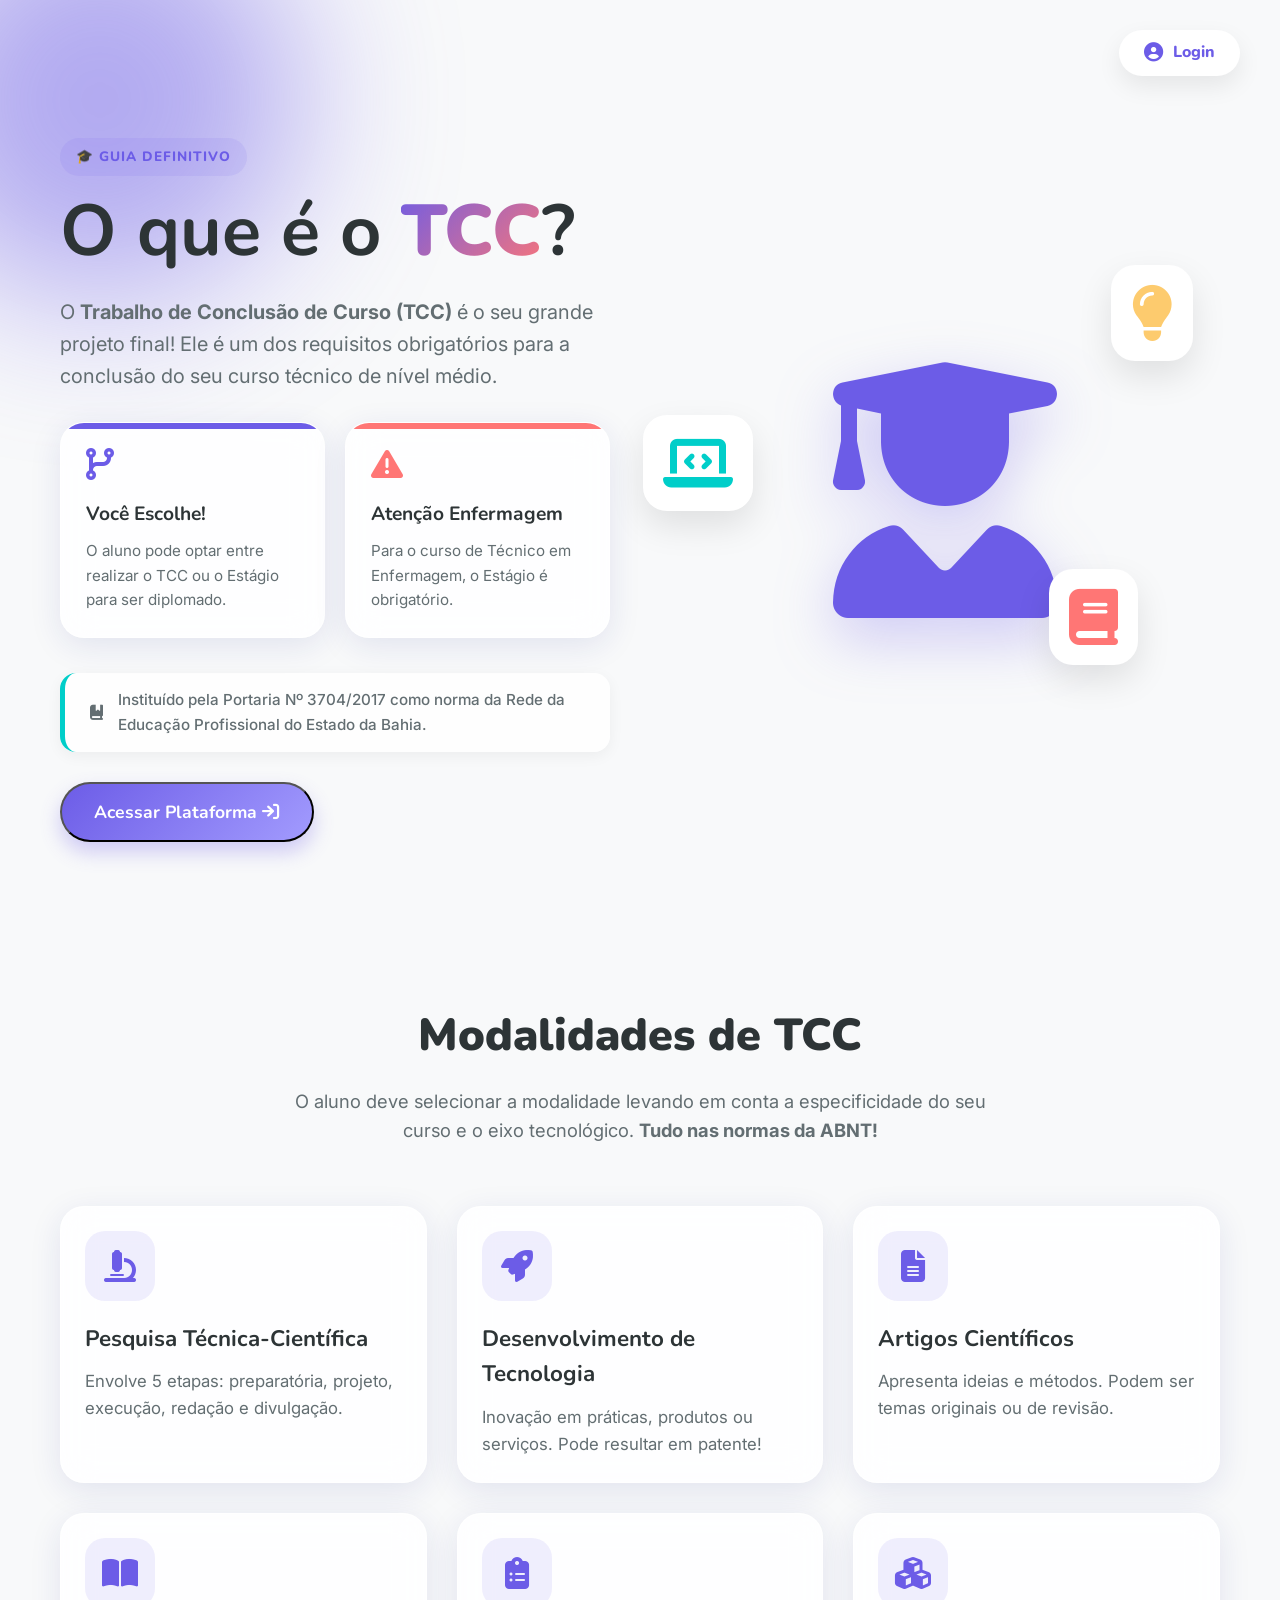
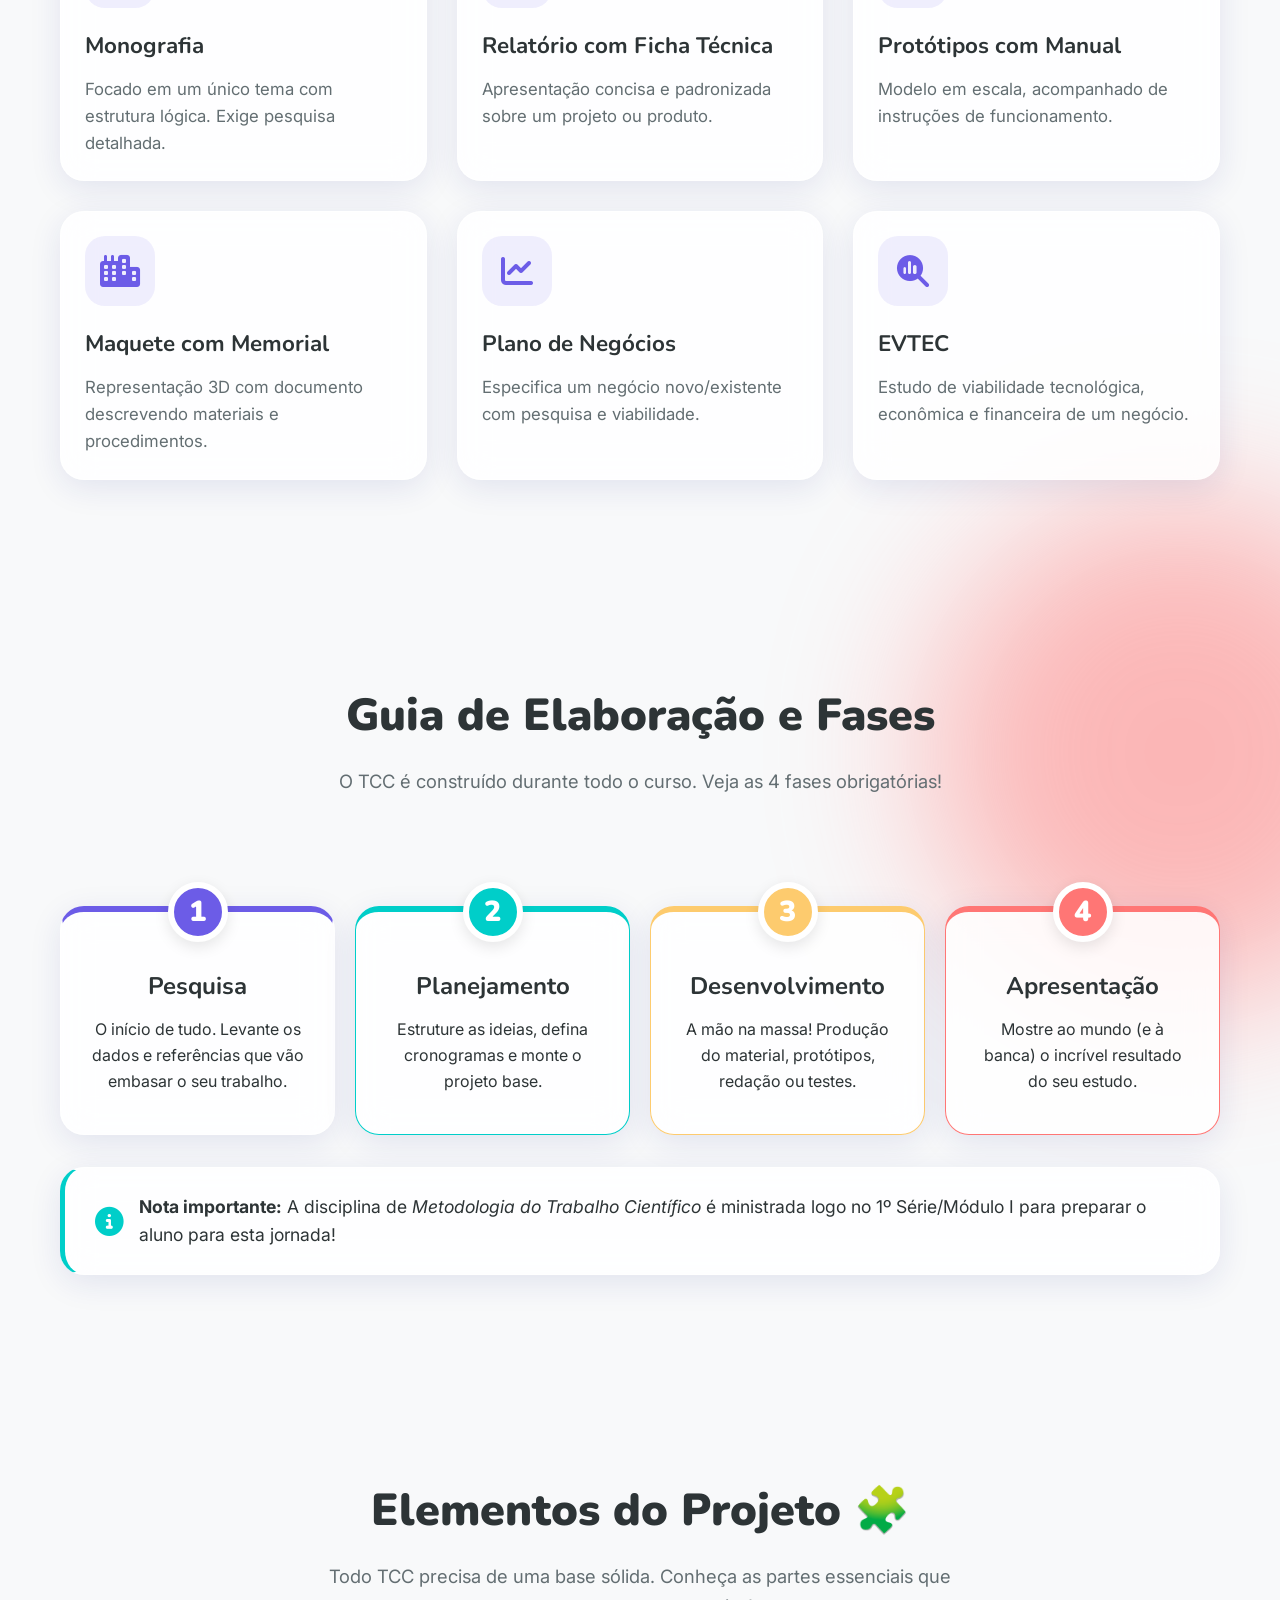
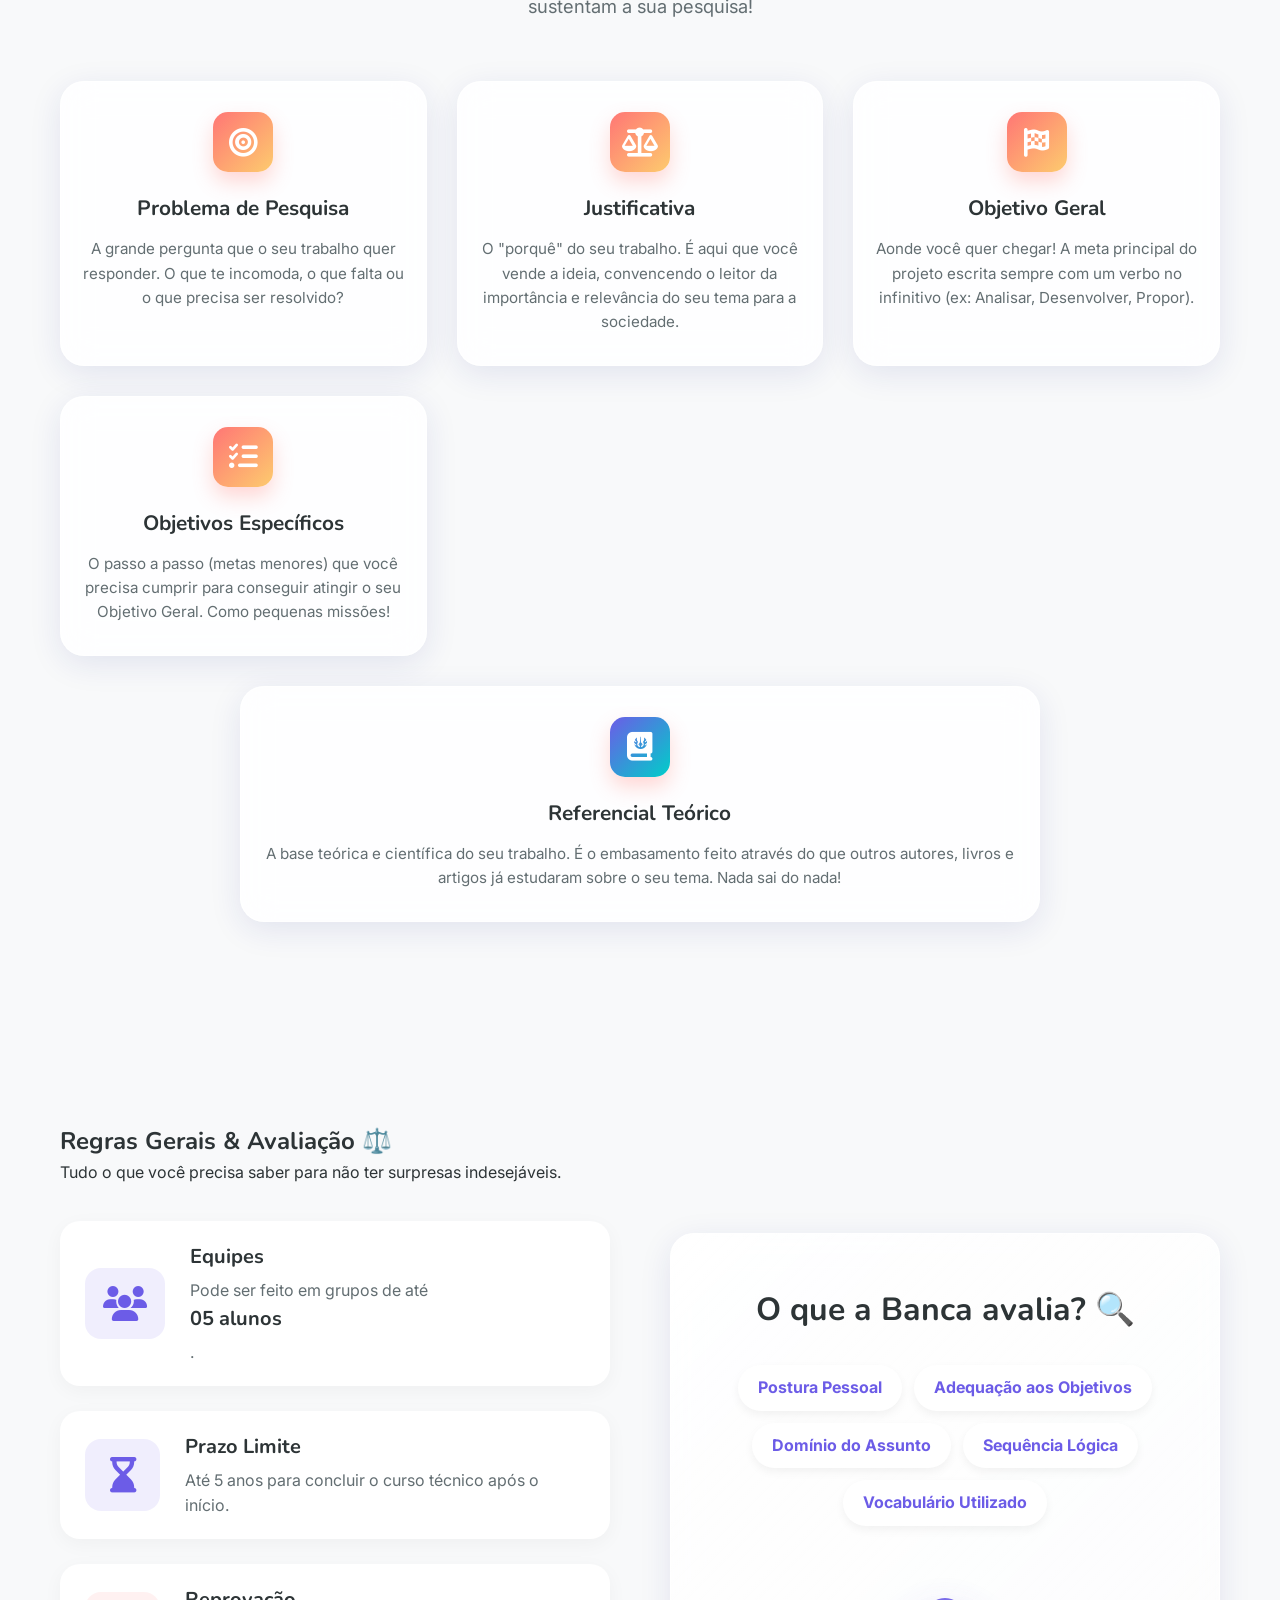
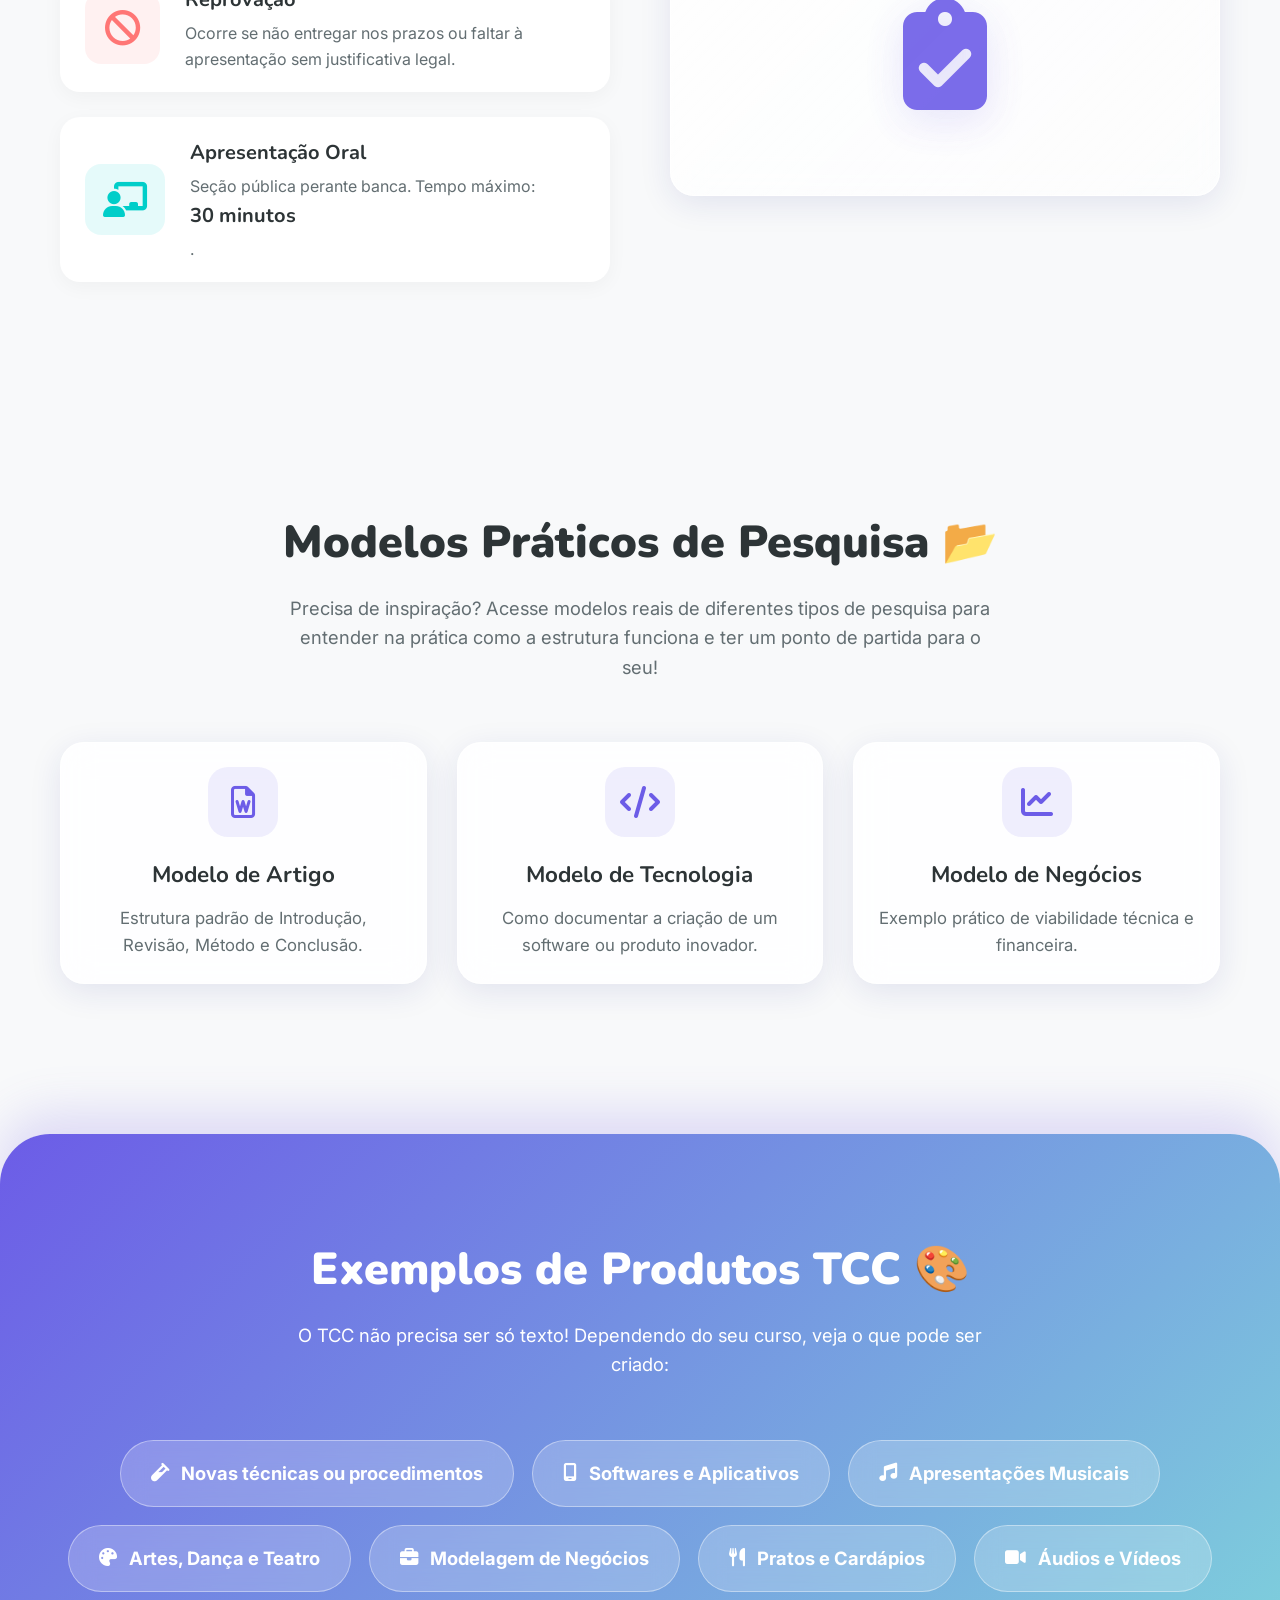
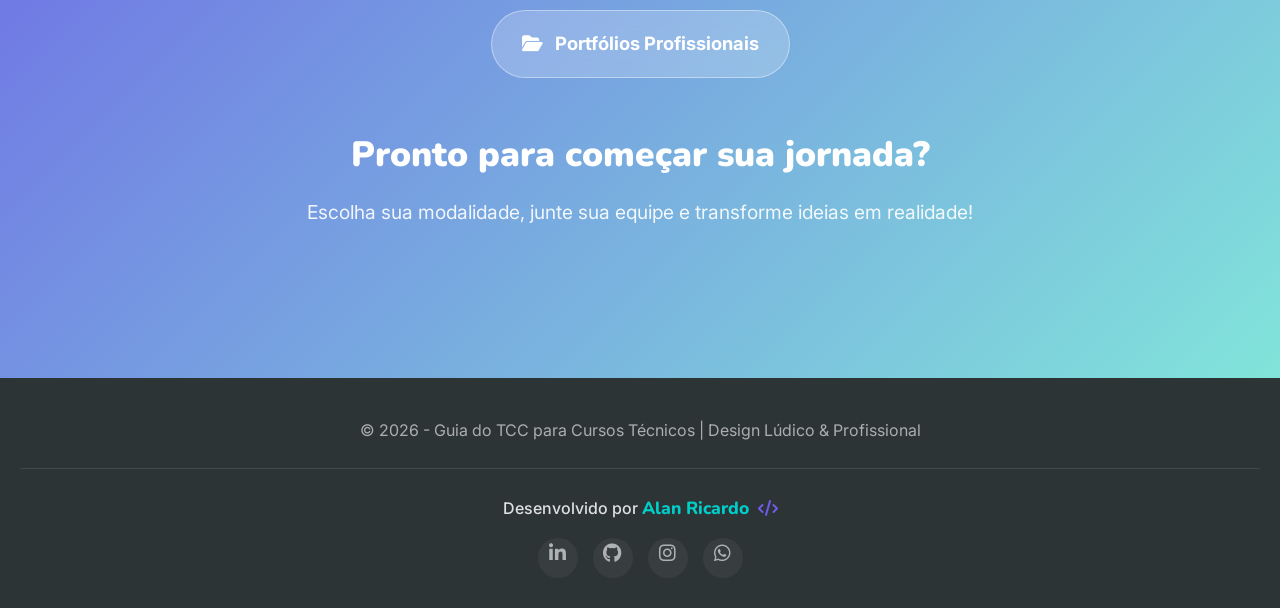
==== index.html @ 50635c17 "Add files via upload" ====
<!DOCTYPE html>
<html lang="pt-BR">

<head>
    <meta charset="UTF-8">
    <meta name="viewport" content="width=device-width, initial-scale=1.0">
    <title>Desvendando o TCC | Guia Interativo</title>
    <meta name="description"
        content="Um guia passo a passo, lúdico e profissional, para entender o que é o TCC, suas modalidades e regras.">
    <!-- Google Fonts -->
    <link
        href="https://fonts.googleapis.com/css2?family=Nunito:wght@400;600;700;900&family=Inter:wght@400;500;600&display=swap"
        rel="stylesheet">
    <!-- FontAwesome -->
    <link rel="stylesheet" href="https://cdnjs.cloudflare.com/ajax/libs/font-awesome/6.4.0/css/all.min.css">
    <!-- Custom CSS -->
    <link rel="stylesheet" href="styles.css">
</head>

<body>
    <!-- Login Badge -->
    <div class="login-badge btn-open-auth" title="Entrar na Plataforma">
        <i class="fa-solid fa-user-circle"></i>
        <span>Login</span>
    </div>

    <!-- Background Animated Shapes -->
    <div class="bg-shape shape-1"></div>
    <div class="bg-shape shape-2"></div>
    <div class="bg-shape shape-3"></div>

    <header class="hero">
        <div class="container hero-content">
            <div class="hero-text">
                <span class="badge">🎓 Guia Definitivo</span>
                <h1>O que é o <span class="highlight">TCC</span>?</h1>
                <p>O <strong>Trabalho de Conclusão de Curso (TCC)</strong> é o seu grande projeto final! Ele é um dos
                    requisitos obrigatórios para a conclusão do seu curso técnico de nível médio.</p>
                <div class="hero-cards">
                    <div class="info-card glass">
                        <i class="fa-solid fa-code-branch icon-primary"></i>
                        <h3>Você Escolhe!</h3>
                        <p>O aluno pode optar entre realizar o TCC ou o Estágio para ser diplomado.</p>
                    </div>
                    <div class="info-card glass alert">
                        <i class="fa-solid fa-triangle-exclamation icon-warning"></i>
                        <h3>Atenção Enfermagem</h3>
                        <p>Para o curso de Técnico em Enfermagem, o Estágio é obrigatório.</p>
                    </div>
                </div>
                <p class="law-text"><i class="fa-solid fa-book-bookmark"></i> Instituído pela Portaria Nº 3704/2017 como
                    norma da Rede da Educação Profissional do Estado da Bahia.</p>
                <button id="btnOpenAuth" class="btn btn-primary btn-open-auth">Acessar Plataforma <i
                        class="fa-solid fa-arrow-right-to-bracket"></i></button>
            </div>
            <div class="hero-image">
                <div class="floating-illustration">
                    <i class="fa-solid fa-user-graduate main-icon"></i>
                    <i class="fa-solid fa-lightbulb float-icon float-1"></i>
                    <i class="fa-solid fa-book float-icon float-2"></i>
                    <i class="fa-solid fa-laptop-code float-icon float-3"></i>
                </div>
            </div>
        </div>
    </header>

    <section id="modalidades" class="section">
        <div class="container">
            <div class="section-header text-center">
                <h2>Modalidades de TCC</h2>
                <p>O aluno deve selecionar a modalidade levando em conta a especificidade do seu curso e o eixo
                    tecnológico. <strong>Tudo nas normas da ABNT!</strong></p>
            </div>

            <div class="grid cards-grid">
                <!-- Card 1 -->
                <a href="projeto.html#pesquisa" class="card glass interactive no-decoration">
                    <div class="card-icon"><i class="fa-solid fa-microscope"></i></div>
                    <h3>Pesquisa Técnica-Científica</h3>
                    <p>Envolve 5 etapas: preparatória, projeto, execução, redação e divulgação.</p>
                </a>
                <!-- Card 2 -->
                <a href="projeto.html#tecnologia" class="card glass interactive no-decoration">
                    <div class="card-icon"><i class="fa-solid fa-rocket"></i></div>
                    <h3>Desenvolvimento de Tecnologia</h3>
                    <p>Inovação em práticas, produtos ou serviços. Pode resultar em patente!</p>
                </a>
                <!-- Card 3 -->
                <a href="projeto.html#artigo" class="card glass interactive no-decoration">
                    <div class="card-icon"><i class="fa-solid fa-file-lines"></i></div>
                    <h3>Artigos Científicos</h3>
                    <p>Apresenta ideias e métodos. Podem ser temas originais ou de revisão.</p>
                </a>
                <!-- Card 4 -->
                <a href="projeto.html#monografia" class="card glass interactive no-decoration">
                    <div class="card-icon"><i class="fa-solid fa-book-open"></i></div>
                    <h3>Monografia</h3>
                    <p>Focado em um único tema com estrutura lógica. Exige pesquisa detalhada.</p>
                </a>
                <!-- Card 5 -->
                <a href="projeto.html#relatorio" class="card glass interactive no-decoration">
                    <div class="card-icon"><i class="fa-solid fa-clipboard-list"></i></div>
                    <h3>Relatório com Ficha Técnica</h3>
                    <p>Apresentação concisa e padronizada sobre um projeto ou produto.</p>
                </a>
                <!-- Card 6 -->
                <a href="projeto.html#prototipo" class="card glass interactive no-decoration">
                    <div class="card-icon"><i class="fa-solid fa-cubes"></i></div>
                    <h3>Protótipos com Manual</h3>
                    <p>Modelo em escala, acompanhado de instruções de funcionamento.</p>
                </a>
                <!-- Card 7 -->
                <a href="projeto.html#maquete" class="card glass interactive no-decoration">
                    <div class="card-icon"><i class="fa-solid fa-city"></i></div>
                    <h3>Maquete com Memorial</h3>
                    <p>Representação 3D com documento descrevendo materiais e procedimentos.</p>
                </a>
                <!-- Card 8 -->
                <a href="projeto.html#negocios" class="card glass interactive no-decoration">
                    <div class="card-icon"><i class="fa-solid fa-chart-line"></i></div>
                    <h3>Plano de Negócios</h3>
                    <p>Especifica um negócio novo/existente com pesquisa e viabilidade.</p>
                </a>
                <!-- Card 9 -->
                <a href="projeto.html#evtec" class="card glass interactive no-decoration">
                    <div class="card-icon"><i class="fa-solid fa-magnifying-glass-chart"></i></div>
                    <h3>EVTEC</h3>
                    <p>Estudo de viabilidade tecnológica, econômica e financeira de um negócio.</p>
                </a>
            </div>
        </div>
    </section>

    <section id="fases" class="section bg-light">
        <div class="container">
            <div class="section-header text-center">
                <h2>Guia de Elaboração e Fases</h2>
                <p>O TCC é construído durante todo o curso. Veja as 4 fases obrigatórias!</p>
            </div>

            <div class="timeline">
                <div class="timeline-item glass" style="--delay: 1">
                    <div class="step-number">1</div>
                    <div class="step-content">
                        <h3>Pesquisa</h3>
                        <p>O início de tudo. Levante os dados e referências que vão embasar o seu trabalho.</p>
                    </div>
                </div>
                <div class="timeline-item glass" style="--delay: 2">
                    <div class="step-number">2</div>
                    <div class="step-content">
                        <h3>Planejamento</h3>
                        <p>Estruture as ideias, defina cronogramas e monte o projeto base.</p>
                    </div>
                </div>
                <div class="timeline-item glass" style="--delay: 3">
                    <div class="step-number">3</div>
                    <div class="step-content">
                        <h3>Desenvolvimento</h3>
                        <p>A mão na massa! Produção do material, protótipos, redação ou testes.</p>
                    </div>
                </div>
                <div class="timeline-item glass" style="--delay: 4">
                    <div class="step-number">4</div>
                    <div class="step-content">
                        <h3>Apresentação</h3>
                        <p>Mostre ao mundo (e à banca) o incrível resultado do seu estudo.</p>
                    </div>
                </div>
            </div>

            <div class="note-box glass mt-4">
                <i class="fa-solid fa-info-circle icon-info"></i>
                <p><strong>Nota importante:</strong> A disciplina de <em>Metodologia do Trabalho Científico</em> é
                    ministrada logo no 1º Série/Módulo I para preparar o aluno para esta jornada!</p>
            </div>
        </div>
    </section>

    <section id="elementos" class="section">
        <div class="container">
            <div class="section-header text-center">
                <h2>Elementos do Projeto 🧩</h2>
                <p>Todo TCC precisa de uma base sólida. Conheça as partes essenciais que sustentam a sua pesquisa!</p>
            </div>

            <div class="elementos-grid">
                <a href="projeto.html#problema" class="elemento-card glass interactive no-decoration">
                    <div class="elemento-icon"><i class="fa-solid fa-bullseye"></i></div>
                    <h3>Problema de Pesquisa</h3>
                    <p>A grande pergunta que o seu trabalho quer responder. O que te incomoda, o que falta ou o que
                        precisa ser resolvido?</p>
                </a>
                <a href="projeto.html#justificativa" class="elemento-card glass interactive no-decoration">
                    <div class="elemento-icon"><i class="fa-solid fa-balance-scale"></i></div>
                    <h3>Justificativa</h3>
                    <p>O "porquê" do seu trabalho. É aqui que você vende a ideia, convencendo o leitor da
                        importância e relevância do seu tema para a sociedade.</p>
                </a>
                <a href="projeto.html#objetivo-geral" class="elemento-card glass interactive no-decoration">
                    <div class="elemento-icon"><i class="fa-solid fa-flag-checkered"></i></div>
                    <h3>Objetivo Geral</h3>
                    <p>Aonde você quer chegar! A meta principal do projeto escrita sempre com um verbo no infinitivo
                        (ex: Analisar, Desenvolver, Propor).</p>
                </a>
                <a href="projeto.html#objetivo-especifico" class="elemento-card glass interactive no-decoration">
                    <div class="elemento-icon"><i class="fa-solid fa-list-check"></i></div>
                    <h3>Objetivos Específicos</h3>
                    <p>O passo a passo (metas menores) que você precisa cumprir para conseguir atingir o seu Objetivo
                        Geral. Como pequenas missões!</p>
                </a>
                <a href="projeto.html#referencial" class="elemento-card glass interactive no-decoration"
                    style="grid-column: 1 / -1; max-width: 800px; margin: 0 auto; width: 100%;">
                    <div class="elemento-icon"
                        style="background: linear-gradient(135deg, var(--primary), var(--tertiary));"><i
                            class="fa-solid fa-book-journal-whills"></i></div>
                    <h3>Referencial Teórico</h3>
                    <p>A base teórica e científica do seu trabalho. É o embasamento feito através do que outros
                        autores, livros e artigos já estudaram sobre o seu tema. Nada sai do nada!</p>
                </a>
            </div>
        </div>
    </section>

    <section id="regras" class="section">
        <div class="container">
            <div class="grid rules-layout">
                <div class="rules-text">
                    <h2>Regras Gerais &amp; Avaliação ⚖️</h2>
                    <p>Tudo o que você precisa saber para não ter surpresas indesejáveis.</p>

                    <ul class="fancy-list">
                        <li>
                            <i class="fa-solid fa-users"></i>
                            <div>
                                <strong>Equipes</strong>
                                <p>Pode ser feito em grupos de até <strong>05 alunos</strong>.</p>
                            </div>
                        </li>
                        <li>
                            <i class="fa-solid fa-hourglass-end"></i>
                            <div>
                                <strong>Prazo Limite</strong>
                                <p>Até 5 anos para concluir o curso técnico após o início.</p>
                            </div>
                        </li>
                        <li>
                            <i class="fa-solid fa-ban text-danger"></i>
                            <div>
                                <strong>Reprovação</strong>
                                <p>Ocorre se não entregar nos prazos ou faltar à apresentação sem justificativa legal.
                                </p>
                            </div>
                        </li>
                        <li>
                            <i class="fa-solid fa-chalkboard-user text-success"></i>
                            <div>
                                <strong>Apresentação Oral</strong>
                                <p>Seção pública perante banca. Tempo máximo: <strong>30 minutos</strong>.</p>
                            </div>
                        </li>
                    </ul>
                </div>

                <div class="banca-box glass">
                    <h3>O que a Banca avalia? 🔍</h3>
                    <div class="criteria-tags">
                        <span class="tag">Postura Pessoal</span>
                        <span class="tag">Adequação aos Objetivos</span>
                        <span class="tag">Domínio do Assunto</span>
                        <span class="tag">Sequência Lógica</span>
                        <span class="tag">Vocabulário Utilizado</span>
                    </div>
                    <div class="banca-illustration">
                        <i class="fa-solid fa-clipboard-check"></i>
                    </div>
                </div>
            </div>
        </div>
    </section>

    <section id="modelos" class="section bg-light">
        <div class="container">
            <div class="section-header text-center">
                <h2>Modelos Práticos de Pesquisa 📂</h2>
                <p>Precisa de inspiração? Acesse modelos reais de diferentes tipos de pesquisa para entender na
                    prática como a estrutura funciona e ter um ponto de partida para o seu!</p>
            </div>

            <div class="grid cards-grid" style="grid-template-columns: repeat(auto-fit, minmax(250px, 1fr));">
                <a href="projeto.html#modelo-artigo" class="card glass interactive no-decoration text-center">
                    <div class="card-icon" style="margin: 0 auto 20px;"><i class="fa-regular fa-file-word"></i></div>
                    <h3>Modelo de Artigo</h3>
                    <p>Estrutura padrão de Introdução, Revisão, Método e Conclusão.</p>
                </a>
                <a href="projeto.html#modelo-tecnologia" class="card glass interactive no-decoration text-center">
                    <div class="card-icon" style="margin: 0 auto 20px;"><i class="fa-solid fa-code"></i></div>
                    <h3>Modelo de Tecnologia</h3>
                    <p>Como documentar a criação de um software ou produto inovador.</p>
                </a>
                <a href="projeto.html#modelo-negocios" class="card glass interactive no-decoration text-center">
                    <div class="card-icon" style="margin: 0 auto 20px;"><i class="fa-solid fa-chart-line"></i></div>
                    <h3>Modelo de Negócios</h3>
                    <p>Exemplo prático de viabilidade técnica e financeira.</p>
                </a>
            </div>
        </div>
    </section>

    <section id="exemplos" class="section examples-section">
        <div class="container text-center">
            <div class="section-header">
                <h2>Exemplos de Produtos TCC 🎨</h2>
                <p>O TCC não precisa ser só texto! Dependendo do seu curso, veja o que pode ser criado:</p>
            </div>

            <div class="examples-carousel">
                <div class="example-pill"><i class="fa-solid fa-vial"></i> Novas técnicas ou procedimentos</div>
                <div class="example-pill"><i class="fa-solid fa-mobile-screen"></i> Softwares e Aplicativos</div>
                <div class="example-pill"><i class="fa-solid fa-music"></i> Apresentações Musicais</div>
                <div class="example-pill"><i class="fa-solid fa-palette"></i> Artes, Dança e Teatro</div>
                <div class="example-pill"><i class="fa-solid fa-briefcase"></i> Modelagem de Negócios</div>
                <div class="example-pill"><i class="fa-solid fa-utensils"></i> Pratos e Cardápios</div>
                <div class="example-pill"><i class="fa-solid fa-video"></i> Áudios e Vídeos</div>
                <div class="example-pill"><i class="fa-solid fa-folder-open"></i> Portfólios Profissionais</div>
            </div>

            <div class="cta-bottom mt-5">
                <h3>Pronto para começar sua jornada?</h3>
                <p>Escolha sua modalidade, junte sua equipe e transforme ideias em realidade!</p>
            </div>
        </div>
    </section>

    <footer>
        <p>&copy; 2026 - Guia do TCC para Cursos Técnicos | Design Lúdico &amp; Profissional</p>
        <div class="developer-info">
            <p>Desenvolvido por <span class="dev-name">Alan Ricardo</span> <i class="fa-solid fa-code"
                    style="color: var(--primary); margin-left: 5px;"></i></p>
            <div class="social-links">
                <a href="#" class="social-icon no-decoration" target="_blank" title="LinkedIn"><i
                        class="fa-brands fa-linkedin-in"></i></a>
                <a href="#" class="social-icon no-decoration" target="_blank" title="GitHub"><i
                        class="fa-brands fa-github"></i></a>
                <a href="#" class="social-icon no-decoration" target="_blank" title="Instagram"><i
                        class="fa-brands fa-instagram"></i></a>
                <a href="#" class="social-icon no-decoration" target="_blank" title="WhatsApp"><i
                        class="fa-brands fa-whatsapp"></i></a>
            </div>
        </div>
    </footer>

    <!-- Auth Modal Overlay -->
    <div id="authModal" class="modal-overlay">
        <div class="modal-content glass">
            <span class="close-modal" id="closeAuthModal">&times;</span>
            <div class="modal-header">
                <h2 id="modalTitle">Entrar na Plataforma</h2>
                <p id="modalSubtitle">Faça login para acessar suas turmas e equipes.</p>
            </div>

            <form id="authForm" class="auth-form">
                <div class="input-group" id="nameGroup" style="display: none;">
                    <i class="fa-solid fa-user"></i>
                    <input type="text" id="nameInput" placeholder="Seu Nome Completo">
                </div>
                <div class="input-group">
                    <i class="fa-solid fa-envelope"></i>
                    <input type="email" id="emailInput" placeholder="Seu E-mail" required>
                </div>
                <div class="input-group">
                    <i class="fa-solid fa-lock"></i>
                    <input type="password" id="passwordInput" placeholder="Sua Senha" required>
                </div>

                <div class="input-group" id="roleGroup" style="display: none;">
                    <i class="fa-solid fa-id-badge"></i>
                    <select id="roleInput">
                        <option value="aluno" selected>Sou Aluno</option>
                        <option value="professor">Sou Professor</option>
                    </select>
                </div>
                <!-- Master code (only visible when Professor selected) -->
                <div class="input-group" id="masterCodeGroup" style="display: none;">
                    <i class="fa-solid fa-key"></i>
                    <input type="password" id="masterCodeInput" placeholder="Código de Professor" autocomplete="off">
                </div>

                <button type="submit" id="mainAuthBtn" class="btn btn-primary w-100 mt-4">Entrar</button>

                <div style="text-align: center; margin: 15px 0; color: var(--text-light); font-size: 0.9rem;">OU</div>

                <button type="button" id="btnGoogleAuth" class="btn w-100"
                    style="background: white; color: #333; border: 1px solid #ccc; display: flex; align-items: center; justify-content: center; gap: 10px;">
                    <img src="https://upload.wikimedia.org/wikipedia/commons/c/c1/Google_%22G%22_logo.svg" alt="Google"
                        style="width: 20px;">
                    <span id="googleBtnText">Entrar com Google</span>
                </button>

                <p class="mt-4 text-center auth-switch">
                    <span id="switchText">Ainda não tem conta?</span>
                    <a href="#" id="authSwitchBtn">Criar nova conta</a>
                </p>
                <div id="authErrorMsg" class="error-msg" style="display: none;">Erro ao autenticar.</div>
            </form>
        </div>
    </div>

    <!-- Google Role Modal (for new Google users) -->
    <div id="googleRoleModal" style="
        display:none; position:fixed; inset:0; z-index:10000;
        background:rgba(0,0,0,0.6); backdrop-filter:blur(6px);
        align-items:center; justify-content:center;">
        <div class="modal-content glass" style="max-width:420px; width:90%; padding:35px; text-align:center;">
            <h2 style="margin-bottom:8px;">Bem-vindo! 🎓</h2>
            <p style="color:var(--text-light); margin-bottom:25px;">Qual é o seu papel na plataforma?</p>

            <div style="display:flex; gap:15px; margin-bottom:20px;">
                <button id="gRoleAluno" class="btn btn-primary" style="flex:1; padding:18px; font-size:1rem;">
                    <i class="fa-solid fa-user-graduate"
                        style="display:block; font-size:1.8rem; margin-bottom:8px;"></i>Sou Aluno
                </button>
                <button id="gRoleProf" class="btn"
                    style="flex:1; padding:18px; font-size:1rem; background:var(--tertiary); color:white;">
                    <i class="fa-solid fa-chalkboard-user"
                        style="display:block; font-size:1.8rem; margin-bottom:8px;"></i>Sou Professor
                </button>
            </div>

            <div id="gPendingNote"
                style="display:none; background:#fff8e1; border-radius:12px; padding:12px 15px; margin-bottom:15px; font-size:0.85rem; color:#7c5e0e; text-align:left;">
                <i class="fa-solid fa-clock"></i> Sua conta será criada com status <strong>Pendente</strong>.
                Após o cadastro, aguarde o administrador <strong>ativar sua conta</strong> para ter acesso completo.
            </div>

            <button id="gRoleConfirm" class="btn btn-primary w-100" style="display:none;">
                Confirmar e Entrar →
            </button>
            <p id="gRoleError" style="color:var(--secondary); font-size:0.85rem; margin-top:10px; display:none;"></p>
        </div>
    </div>

    <!-- Scripts -->
    <script src="script.js"></script>
    <script type="module">
        import { initializeApp } from "https://www.gstatic.com/firebasejs/10.9.0/firebase-app.js";
        import { getAuth, createUserWithEmailAndPassword, signInWithEmailAndPassword, onAuthStateChanged, GoogleAuthProvider, signInWithRedirect, getRedirectResult } from "https://www.gstatic.com/firebasejs/10.9.0/firebase-auth.js";
        import { getFirestore, doc, setDoc, getDoc } from "https://www.gstatic.com/firebasejs/10.9.0/firebase-firestore.js";

        const firebaseConfig = {
            apiKey: "AIzaSyAtws25Kse-YsiEGOpxyztCa7a4q305T5I",
            authDomain: "projetotcc-37266.firebaseapp.com",
            projectId: "projetotcc-37266",
            storageBucket: "projetotcc-37266.firebasestorage.app",
            messagingSenderId: "11620412356",
            appId: "1:11620412356:web:aee78b6248dfa3b4e69291"
        };

        const app = initializeApp(firebaseConfig);
        const auth = getAuth(app);
        const db = getFirestore(app);

        // ====== MASTER CODE (change this to your preferred code!) ======
        const MASTER_CODE_PROFESSOR = "TCC2026PROF";

        // Save user profile to Firestore (non-blocking - doesn't delay navigation)
        function saveUserProfile(user, role = "aluno") {
            const docRef = doc(db, "users", user.uid);
            getDoc(docRef).then(snap => {
                if (!snap.exists()) {
                    setDoc(docRef, {
                        uid: user.uid,
                        name: user.displayName || user.email.split('@')[0],
                        email: user.email,
                        role: role,
                        createdAt: new Date().toISOString()
                    }).catch(err => console.warn("Erro ao salvar perfil:", err));
                }
            }).catch(err => console.warn("Erro ao verificar perfil:", err));
        }

        // Handle Google Redirect Result on page load
        let handlingGoogleAuth = false;
        getRedirectResult(auth).then(async (result) => {
            if (!result) return;
            handlingGoogleAuth = true;
            const docSnap = await getDoc(doc(db, "users", result.user.uid)).catch(() => null);
            if (docSnap && docSnap.exists()) {
                window.location.href = 'dashboard.html';
            } else {
                showGoogleRoleModal(result.user);
            }
        }).catch((error) => {
            console.error("Redirect error:", error);
        });

        // Auth State Observer — redirect when logged in
        // Use a flag to avoid double-redirect race conditions
        let redirecting = false;
        onAuthStateChanged(auth, (user) => {
            if (user && !redirecting && !handlingGoogleAuth) {
                // To avoid redirecting mid-modal, check if we're dealing with a brand new google auth user
                getDoc(doc(db, "users", user.uid)).then(docSnap => {
                    if (docSnap.exists() && !handlingGoogleAuth) {
                        redirecting = true;
                        window.location.href = 'dashboard.html';
                    } else if (!docSnap.exists() && !handlingGoogleAuth) {
                        handlingGoogleAuth = true;
                        showGoogleRoleModal(user);
                    }
                }).catch(e => {
                    if (!handlingGoogleAuth) {
                        redirecting = true;
                        window.location.href = 'dashboard.html';
                    }
                });
            }
        });

        function showGoogleRoleModal(googleUser) {
            const modal = document.getElementById('googleRoleModal');
            modal.style.display = 'flex';
            let selectedRole = null;

            document.getElementById('gRoleAluno').addEventListener('click', () => {
                selectedRole = 'aluno';
                document.getElementById('gRoleAluno').style.outline = '3px solid var(--primary)';
                document.getElementById('gRoleProf').style.outline = 'none';
                document.getElementById('gPendingNote').style.display = 'none';
                document.getElementById('gRoleConfirm').style.display = 'block';
            });

            document.getElementById('gRoleProf').addEventListener('click', () => {
                selectedRole = 'professor';
                document.getElementById('gRoleProf').style.outline = '3px solid var(--tertiary)';
                document.getElementById('gRoleAluno').style.outline = 'none';
                document.getElementById('gPendingNote').style.display = 'block';
                document.getElementById('gRoleConfirm').style.display = 'block';
            });

            document.getElementById('gRoleConfirm').addEventListener('click', async () => {
                const errEl = document.getElementById('gRoleError');
                errEl.style.display = 'none';
                if (!selectedRole) {
                    errEl.innerText = 'Selecione seu papel antes de confirmar.';
                    errEl.style.display = 'block';
                    return;
                }
                document.getElementById('gRoleConfirm').innerText = 'Processando...';
                document.getElementById('gRoleConfirm').disabled = true;

                const userData = {
                    uid: googleUser.uid,
                    name: googleUser.displayName || googleUser.email.split('@')[0],
                    email: googleUser.email,
                    role: selectedRole,
                    status: selectedRole === 'professor' ? 'pendente' : 'ativo',
                    createdAt: new Date().toISOString()
                };
                try {
                    await setDoc(doc(db, "users", googleUser.uid), userData);
                    window.location.href = 'dashboard.html';
                } catch (e) {
                    console.error("Erro ao criar user", e);
                    errEl.innerText = 'Erro ao finalizar o cadastro. Tente novamente.';
                    errEl.style.display = 'block';
                    document.getElementById('gRoleConfirm').innerText = 'Confirmar e Entrar →';
                    document.getElementById('gRoleConfirm').disabled = false;
                }
            });
        }

        // === UI Logic ===
        let isLoginMode = true;

        document.querySelectorAll('.btn-open-auth').forEach(btn => {
            btn.addEventListener('click', () => document.getElementById('authModal').classList.add('active'));
        });
        document.getElementById('closeAuthModal').addEventListener('click', () => {
            document.getElementById('authModal').classList.remove('active');
        });

        document.getElementById('authSwitchBtn').addEventListener('click', (e) => {
            e.preventDefault();
            isLoginMode = !isLoginMode;
            document.getElementById('nameGroup').style.display = isLoginMode ? 'none' : 'flex';
            document.getElementById('roleGroup').style.display = isLoginMode ? 'none' : 'flex';
            document.getElementById('masterCodeGroup').style.display = 'none'; // reset
            document.getElementById('modalTitle').innerText = isLoginMode ? 'Entrar na Plataforma' : 'Criar Conta';
            document.getElementById('modalSubtitle').innerText = isLoginMode ? 'Faça login para acessar suas turmas e equipes.' : 'Junte-se à plataforma de gestão de TCC.';
            document.getElementById('mainAuthBtn').innerText = isLoginMode ? 'Entrar' : 'Cadastrar';
            document.getElementById('switchText').innerText = isLoginMode ? 'Ainda não tem conta?' : 'Já possui uma conta?';
            document.getElementById('authSwitchBtn').innerText = isLoginMode ? 'Criar nova conta' : 'Fazer login';
            document.getElementById('googleBtnText').innerText = isLoginMode ? 'Entrar com Google' : 'Cadastrar com Google';
            document.getElementById('authErrorMsg').style.display = 'none';
            if (isLoginMode) {
                document.getElementById('nameInput').removeAttribute('required');
            } else {
                document.getElementById('nameInput').setAttribute('required', 'true');
            }
        });

        // Show/hide master code field based on role selection
        document.getElementById('roleInput').addEventListener('change', function () {
            const masterCodeGroup = document.getElementById('masterCodeGroup');
            masterCodeGroup.style.display = this.value === 'professor' ? 'flex' : 'none';
            if (this.value !== 'professor') {
                document.getElementById('masterCodeInput').value = '';
            }
        });

        // Email/Password Auth
        document.getElementById('authForm').addEventListener('submit', async (e) => {
            e.preventDefault();
            const btn = document.getElementById('mainAuthBtn');
            const errMsg = document.getElementById('authErrorMsg');
            const email = document.getElementById('emailInput').value.trim();
            const password = document.getElementById('passwordInput').value;

            btn.disabled = true;
            btn.innerText = 'Processando...';
            errMsg.style.display = 'none';

            try {
                if (isLoginMode) {
                    await signInWithEmailAndPassword(auth, email, password);
                } else {
                    const name = document.getElementById('nameInput').value.trim();
                    const role = document.getElementById('roleInput').value;
                    const cred = await createUserWithEmailAndPassword(auth, email, password);
                    setDoc(doc(db, "users", cred.user.uid), {
                        uid: cred.user.uid, name, email, role,
                        status: role === 'professor' ? 'pendente' : 'ativo',
                        createdAt: new Date().toISOString()
                    }).catch(err => console.warn("Erro ao salvar perfil:", err));
                    window.location.href = 'dashboard.html';
                }
            } catch (error) {
                console.error(error);
                errMsg.style.display = 'block';
                const msgs = {
                    'auth/email-already-in-use': 'Este e-mail já está cadastrado. Tente fazer login.',
                    'auth/invalid-email': 'E-mail inválido. Verifique o formato: nome@dominio.com',
                    'auth/invalid-credential': 'E-mail ou senha incorretos.',
                    'auth/weak-password': 'A senha deve ter pelo menos 6 caracteres.',
                    'auth/user-not-found': 'Nenhuma conta encontrada com este e-mail.',
                    'auth/wrong-password': 'Senha incorreta. Tente novamente.',
                    'auth/operation-not-allowed': 'Método de login não ativado no Firebase Console.',
                    'auth/too-many-requests': 'Muitas tentativas. Aguarde alguns minutos e tente novamente.',
                    'app/invalid-master-code': error.message
                };
                errMsg.innerText = msgs[error.code] || ('Erro: ' + error.message);
                btn.disabled = false;
                btn.innerText = isLoginMode ? 'Entrar' : 'Cadastrar';
            }
        });

        // Google Auth (via redirect - more reliable than popup)
        document.getElementById('btnGoogleAuth').addEventListener('click', async () => {
            const errMsg = document.getElementById('authErrorMsg');
            const googleBtnText = document.getElementById('googleBtnText');
            errMsg.style.display = 'none';

            if (window.location.protocol === 'file:') {
                errMsg.style.display = 'block';
                errMsg.innerHTML = "Google Auth não funciona com <strong>file://</strong>. Use o <strong>Live Server</strong> no VSCode.";
                return;
            }

            googleBtnText.innerText = 'Redirecionando para o Google...';
            document.getElementById('btnGoogleAuth').disabled = true;

            try {
                await signInWithRedirect(auth, new GoogleAuthProvider());
            } catch (error) {
                document.getElementById('btnGoogleAuth').disabled = false;
                googleBtnText.innerText = 'Entrar com Google';
                errMsg.style.display = 'block';
                errMsg.innerText = 'Erro: ' + (error.message || error.code);
            }
        });
    </script>
---- styles.css ----
:root {
  --primary: #6C5CE7; /* Playful Purple */
  --secondary: #FF7675; /* Soft Pink / Red */
  --tertiary: #00CEC9; /* Teal */
  --accent: #FDCB6E; /* Yellow/Amber */
  --bg-color: #F8F9FA;
  --text-main: #2D3436;
  --text-light: #636E72;
  --white: rgba(255, 255, 255, 0.85);
  --glass-border: rgba(255, 255, 255, 0.4);
  --glass-shadow: 0 8px 32px 0 rgba(31, 38, 135, 0.1);
}

* {
  margin: 0;
  padding: 0;
  box-sizing: border-box;
}

body {
  font-family: 'Inter', sans-serif;
  color: var(--text-main);
  background-color: var(--bg-color);
  line-height: 1.6;
  overflow-x: hidden;
  position: relative;
}

h1, h2, h3, h4, .badge {
  font-family: 'Nunito', sans-serif;
}

/* Background Shapes */
.bg-shape {
  position: absolute;
  border-radius: 50%;
  filter: blur(80px);
  z-index: -1;
  opacity: 0.5;
  animation: floatBG 15s infinite alternate ease-in-out;
}
.shape-1 {
  width: 400px; height: 400px;
  background: var(--primary);
  top: -100px; left: -100px;
}
.shape-2 {
  width: 500px; height: 500px;
  background: var(--secondary);
  top: 30%; right: -150px;
  animation-delay: -5s;
}
.shape-3 {
  width: 350px; height: 350px;
  background: var(--tertiary);
  bottom: 0%; left: 10%;
  animation-delay: -10s;
}

@keyframes floatBG {
  0% { transform: translateY(0) scale(1); }
  100% { transform: translateY(50px) scale(1.1); }
}

.container {
  max-width: 1200px;
  margin: 0 auto;
  padding: 0 20px;
}

.text-center { text-align: center; }
.mt-4 { margin-top: 2rem; }
.mt-5 { margin-top: 3rem; }

/* Glassmorphism utility */
.glass {
  background: var(--white);
  backdrop-filter: blur(16px);
  -webkit-backdrop-filter: blur(16px);
  border: 1px solid var(--glass-border);
  box-shadow: var(--glass-shadow);
  border-radius: 24px;
  padding: 24px;
}

/* Typography & Utilities */
.highlight {
  background: linear-gradient(135deg, var(--primary), var(--secondary));
  background-clip: text;
  -webkit-background-clip: text;
  -webkit-text-fill-color: transparent;
  font-weight: 900;
}
.badge {
  display: inline-block;
  background: rgba(108, 92, 231, 0.1);
  color: var(--primary);
  padding: 8px 16px;
  border-radius: 20px;
  font-weight: 800;
  margin-bottom: 1rem;
  letter-spacing: 1px;
  text-transform: uppercase;
  font-size: 0.85rem;
}

/* Buttons */
.btn {
  display: inline-block;
  text-decoration: none;
  font-weight: 700;
  padding: 16px 32px;
  border-radius: 30px;
  transition: all 0.3s ease;
  font-family: 'Nunito', sans-serif;
  font-size: 1.1rem;
}
.btn-primary {
  background: linear-gradient(135deg, var(--primary), #A29BFE);
  color: #fff;
  box-shadow: 0 10px 20px rgba(108, 92, 231, 0.3);
}
.btn-primary:hover {
  transform: translateY(-5px);
  box-shadow: 0 15px 25px rgba(108, 92, 231, 0.4);
}

/* Sections */
.section {
  padding: 100px 0;
}
.section-header {
  margin-bottom: 60px;
}
.section-header h2 {
  font-size: 2.8rem;
  font-weight: 900;
  margin-bottom: 15px;
  color: var(--text-main);
}
.section-header p {
  color: var(--text-light);
  font-size: 1.15rem;
  max-width: 700px;
  margin: 0 auto;
}

/* Hero Section */
.hero {
  min-height: 100vh;
  display: flex;
  align-items: center;
  padding-top: 80px;
}
.hero-content {
  display: grid;
  grid-template-columns: 1fr 1fr;
  gap: 60px;
  align-items: center;
}
.hero-text h1 {
  font-size: 4.5rem;
  line-height: 1.1;
  margin-bottom: 25px;
}
.hero-text p {
  font-size: 1.25rem;
  color: var(--text-light);
  margin-bottom: 30px;
}
.law-text {
  font-size: 0.95rem !important;
  display: flex;
  align-items: center;
  gap: 15px;
  background: rgba(255, 255, 255, 0.9);
  padding: 15px 25px;
  border-radius: 16px;
  border-left: 5px solid var(--tertiary);
  margin-bottom: 30px;
  box-shadow: 0 4px 15px rgba(0,0,0,0.05);
  font-weight: 500;
}

.hero-cards {
  display: flex;
  gap: 20px;
  margin-bottom: 35px;
}
.info-card {
  flex: 1;
  padding: 25px;
  border-radius: 24px;
  position: relative;
  overflow: hidden;
  transition: transform 0.3s;
}
.info-card:hover { transform: translateY(-5px); }
.info-card::before {
  content: '';
  position: absolute;
  top: 0; left: 0; width: 100%; height: 6px;
}
.info-card:not(.alert)::before { background: var(--primary); }
.info-card.alert::before { background: var(--secondary); }

.info-card h3 {
  font-size: 1.2rem;
  margin: 15px 0 10px;
}
.info-card p {
  font-size: 0.95rem;
  margin: 0;
}
.icon-primary { color: var(--primary); font-size: 2rem; }
.icon-warning { color: var(--secondary); font-size: 2rem; }

.floating-illustration {
  position: relative;
  width: 100%;
  height: 500px;
  display: flex;
  justify-content: center;
  align-items: center;
}
.main-icon {
  font-size: 16rem;
  color: var(--primary);
  filter: drop-shadow(0 20px 30px rgba(108, 92, 231, 0.3));
  animation: floatMain 6s ease-in-out infinite;
}
.float-icon {
  position: absolute;
  font-size: 3.5rem;
  background: white;
  padding: 20px;
  border-radius: 24px;
  box-shadow: 0 15px 35px rgba(0,0,0,0.1);
  animation: float 5s ease-in-out infinite alternate;
}
.float-1 { top: 5%; right: 5%; color: var(--accent); animation-delay: 0.5s; }
.float-2 { bottom: 15%; right: 15%; color: var(--secondary); animation-delay: 1.2s; }
.float-3 { top: 35%; left: -5%; color: var(--tertiary); animation-delay: 2.1s; }

@keyframes floatMain {
  0% { transform: translateY(0px) rotate(0deg); }
  50% { transform: translateY(-25px) rotate(3deg); }
  100% { transform: translateY(0px) rotate(0deg); }
}
@keyframes float {
  0% { transform: translateY(0px); }
  100% { transform: translateY(-20px); }
}

/* Modalities Grid */
.cards-grid {
  display: grid;
  grid-template-columns: repeat(auto-fit, minmax(320px, 1fr));
  gap: 30px;
}
.interactive {
  transition: all 0.4s cubic-bezier(0.175, 0.885, 0.32, 1.275);
  cursor: pointer;
  position: relative;
}
.interactive:hover {
  transform: translateY(-10px) scale(1.03);
  box-shadow: 0 25px 50px rgba(0,0,0,0.1);
  border-color: rgba(108, 92, 231, 0.4);
  background: white;
}
.card-icon {
  width: 70px; height: 70px;
  background: rgba(108, 92, 231, 0.1);
  color: var(--primary);
  border-radius: 20px;
  display: flex;
  align-items: center;
  justify-content: center;
  font-size: 2rem;
  margin-bottom: 20px;
  transition: all 0.4s ease;
}
.interactive:hover .card-icon {
  background: var(--primary);
  color: white;
  transform: rotate(10deg);
}
.card h3 {
  font-size: 1.4rem;
  margin-bottom: 12px;
  color: var(--text-main);
}
.card p {
  font-size: 1.05rem;
  color: var(--text-light);
}

/* Timeline / Fases */
.timeline {
  display: flex;
  justify-content: space-between;
  gap: 20px;
  position: relative;
  margin-top: 80px;
}
@media (max-width: 900px) {
  .timeline {
    flex-direction: column;
    margin-top: 40px;
  }
}
.timeline-item {
  flex: 1;
  position: relative;
  padding: 40px 30px;
  text-align: center;
  border-top: 6px solid var(--primary);
  margin-top: 30px;
}
.timeline-item:nth-child(2) { border-color: var(--tertiary); }
.timeline-item:nth-child(3) { border-color: var(--accent); }
.timeline-item:nth-child(4) { border-color: var(--secondary); }

.step-number {
  width: 60px; height: 60px;
  background: var(--text-main);
  color: white;
  border-radius: 50%;
  display: flex;
  align-items: center;
  justify-content: center;
  font-size: 1.8rem;
  font-weight: 900;
  margin: -70px auto 25px;
  border: 6px solid #fff;
  font-family: 'Nunito', sans-serif;
  box-shadow: 0 5px 15px rgba(0,0,0,0.1);
}
.timeline-item:nth-child(1) .step-number { background: var(--primary); }
.timeline-item:nth-child(2) .step-number { background: var(--tertiary); }
.timeline-item:nth-child(3) .step-number { background: var(--accent); }
.timeline-item:nth-child(4) .step-number { background: var(--secondary); }

.step-content h3 {
  margin-bottom: 12px;
  font-size: 1.5rem;
}
.icon-info {
  color: var(--tertiary);
  font-size: 1.8rem;
  margin-right: 15px;
}
.note-box {
  display: flex;
  align-items: center;
  padding: 25px 30px;
  border-left: 5px solid var(--tertiary);
  font-size: 1.1rem;
}

/* Rules Section */
.rules-layout {
  display: grid;
  grid-template-columns: 1fr 1fr;
  gap: 60px;
  align-items: center;
}
.fancy-list {
  list-style: none;
  margin-top: 35px;
}
.fancy-list li {
  display: flex;
  align-items: center;
  gap: 25px;
  margin-bottom: 25px;
  background: white;
  padding: 20px 25px;
  border-radius: 20px;
  box-shadow: 0 5px 20px rgba(0,0,0,0.04);
  transition: transform 0.3s ease, box-shadow 0.3s;
}
.fancy-list li:hover {
  transform: translateX(15px);
  box-shadow: 0 8px 25px rgba(0,0,0,0.08);
}
.fancy-list i {
  font-size: 2.2rem;
  color: var(--primary);
  background: rgba(108, 92, 231, 0.1);
  padding: 18px;
  border-radius: 16px;
  min-width: 75px;
  text-align: center;
}
.fancy-list .text-danger { color: var(--secondary); background: rgba(255, 118, 117, 0.1); }
.fancy-list .text-success { color: var(--tertiary); background: rgba(0, 206, 201, 0.1); }
.fancy-list strong {
  display: block;
  font-size: 1.25rem;
  margin-bottom: 5px;
  color: var(--text-main);
  font-family: 'Nunito', sans-serif;
}
.fancy-list p { margin: 0; color: var(--text-light); }

.banca-box {
  text-align: center;
  padding: 50px 40px;
  background: linear-gradient(135deg, rgba(255,255,255,0.9), rgba(255,255,255,0.6));
  border: 1px solid rgba(255,255,255,0.8);
}
.banca-box h3 {
  font-size: 2rem;
  margin-bottom: 30px;
}
.criteria-tags {
  display: flex;
  flex-wrap: wrap;
  gap: 12px;
  justify-content: center;
  margin-bottom: 40px;
}
.tag {
  background: white;
  color: var(--primary);
  padding: 10px 20px;
  border-radius: 25px;
  font-size: 1rem;
  font-weight: 700;
  box-shadow: 0 4px 10px rgba(0,0,0,0.05);
  border: none;
  transition: all 0.3s;
}
.tag:hover {
  background: var(--primary);
  color: white;
  transform: translateY(-3px);
}
.banca-illustration {
  font-size: 7rem;
  color: var(--primary);
  opacity: 0.9;
  filter: drop-shadow(0 10px 20px rgba(108, 92, 231, 0.2));
}

/* Examples Section */
.examples-section {
  background: linear-gradient(135deg, var(--primary), #81E4DA);
  color: white;
  border-radius: 50px 50px 0 0;
  margin-top: 50px;
  padding-bottom: 150px;
  box-shadow: 0 -20px 50px rgba(108, 92, 231, 0.2);
}
.examples-section .section-header h2,
.examples-section .section-header p {
  color: white;
}
.examples-carousel {
  display: flex;
  flex-wrap: wrap;
  justify-content: center;
  gap: 18px;
  margin-top: 50px;
}
.example-pill {
  background: rgba(255, 255, 255, 0.2);
  backdrop-filter: blur(12px);
  -webkit-backdrop-filter: blur(12px);
  padding: 18px 30px;
  border-radius: 40px;
  font-size: 1.15rem;
  font-weight: 700;
  display: flex;
  align-items: center;
  gap: 12px;
  transition: all 0.3s cubic-bezier(0.175, 0.885, 0.32, 1.275);
  border: 1px solid rgba(255,255,255,0.4);
  color: white;
  cursor: default;
}
.example-pill:hover {
  background: white;
  color: var(--primary);
  transform: scale(1.08) translateY(-5px);
  box-shadow: 0 15px 30px rgba(0,0,0,0.15);
}
.cta-bottom h3 {
  font-size: 2.2rem;
  margin-bottom: 15px;
  font-weight: 900;
}
.cta-bottom p {
  font-size: 1.2rem;
  opacity: 0.9;
}

footer {
  text-align: center;
  padding: 40px 20px 30px;
  background: #2D3436;
  color: rgba(255,255,255,0.6);
  font-size: 1rem;
}

.developer-info {
  margin-top: 25px;
  padding-top: 25px;
  border-top: 1px solid rgba(255,255,255,0.1);
  display: flex;
  flex-direction: column;
  align-items: center;
  gap: 15px;
}

.developer-info p {
  color: rgba(255,255,255,0.85);
  font-weight: 500;
  margin: 0;
}

.dev-name {
  color: var(--tertiary);
  font-family: 'Nunito', sans-serif;
  font-weight: 800;
  font-size: 1.1rem;
}

.social-links {
  display: flex;
  gap: 15px;
}

.social-icon {
  display: flex;
  align-items: center;
  justify-content: center;
  width: 40px;
  height: 40px;
  border-radius: 50%;
  background: rgba(255, 255, 255, 0.05);
  color: rgba(255, 255, 255, 0.8) !important;
  font-size: 1.2rem;
  transition: all 0.3s cubic-bezier(0.175, 0.885, 0.32, 1.275);
}

.social-icon:hover {
  background: var(--tertiary);
  color: white !important;
  transform: translateY(-5px) scale(1.1);
  box-shadow: 0 10px 20px rgba(0, 206, 201, 0.3);
}

.no-decoration {
  text-decoration: none !important;
  color: inherit !important;
  display: block; /* Ensure the link behaves like a block element */
}

/* Elementos do Projeto */
.elementos-grid {
  display: grid;
  grid-template-columns: repeat(auto-fit, minmax(280px, 1fr));
  gap: 30px;
  margin-top: 40px;
}
.elemento-card {
  text-align: center;
  padding: 30px 20px;
  transition: transform 0.3s ease;
}
.elemento-card:hover { transform: translateY(-5px); }
.elemento-icon {
  width: 60px; height: 60px;
  background: linear-gradient(135deg, var(--secondary), var(--accent));
  color: white;
  border-radius: 15px;
  display: flex;
  align-items: center;
  justify-content: center;
  font-size: 1.8rem;
  margin: 0 auto 20px;
  box-shadow: 0 10px 20px rgba(255, 118, 117, 0.3);
}
.elemento-card h3 { margin-bottom: 12px; font-size: 1.3rem; }
.elemento-card p { font-size: 0.95rem; color: var(--text-light); }

/* Login Badge */
.login-badge {
  position: absolute;
  top: 30px;
  right: 40px;
  background: white;
  padding: 10px 25px;
  border-radius: 30px;
  display: flex;
  align-items: center;
  gap: 10px;
  font-family: 'Nunito', sans-serif;
  font-weight: 800;
  color: var(--primary);
  box-shadow: 0 10px 25px rgba(0,0,0,0.08);
  cursor: pointer;
  transition: all 0.3s ease;
  z-index: 1000;
}
.login-badge i {
  font-size: 1.2rem;
}
.login-badge:hover {
  transform: translateY(-3px);
  box-shadow: 0 15px 30px rgba(108, 92, 231, 0.2);
  background: var(--primary);
  color: white;
}

/* Media Queries */
@media (max-width: 992px) {
  .hero-content {
    grid-template-columns: 1fr;
    text-align: center;
    gap: 30px;
  }
  .hero-text h1 { font-size: 3.5rem; }
  .law-text {
    text-align: left;
  }
  .rules-layout {
    grid-template-columns: 1fr;
  }
  .floating-illustration { height: 400px; }
}
@media (max-width: 768px) {
  .hero-cards {
    flex-direction: column;
  }
}

/* Auth Modal Styles */
.modal-overlay {
  display: none;
  position: fixed;
  top: 0; left: 0; width: 100%; height: 100%;
  background: rgba(0,0,0,0.5);
  backdrop-filter: blur(5px);
  z-index: 9999;
  justify-content: center;
  align-items: center;
  animation: fadeInModal 0.3s ease;
}
.modal-overlay.active {
  display: flex;
}
@keyframes fadeInModal {
  from { opacity: 0; transform: scale(0.95); }
  to { opacity: 1; transform: scale(1); }
}

.modal-content {
  width: 90%;
  max-width: 450px;
  position: relative;
  padding: 40px;
}
.close-modal {
  position: absolute;
  top: 15px; right: 20px;
  font-size: 2rem;
  color: var(--text-light);
  cursor: pointer;
  transition: color 0.3s;
}
.close-modal:hover { color: var(--secondary); }

.modal-header {
  text-align: center;
  margin-bottom: 30px;
}
.modal-header h2 { font-size: 2rem; color: var(--primary); }

.auth-form .input-group {
  position: relative;
  margin-bottom: 20px;
}
.auth-form .input-group i {
  position: absolute;
  left: 15px; top: 15px;
  color: var(--text-light);
}
.auth-form input, .auth-form select {
  width: 100%;
  padding: 15px 15px 15px 45px;
  border: 1px solid rgba(0,0,0,0.1);
  border-radius: 12px;
  font-family: 'Inter', sans-serif;
  font-size: 1rem;
  background: rgba(255,255,255,0.7);
  outline: none;
  transition: border-color 0.3s, background 0.3s;
}
.auth-form input:focus, .auth-form select:focus {
  border-color: var(--primary);
  background: white;
  box-shadow: 0 0 0 4px rgba(108, 92, 231, 0.1);
}

.w-100 { width: 100%; }
.auth-switch { font-size: 0.95rem; }
.auth-switch a {
  color: var(--primary);
  font-weight: 700;
  text-decoration: none;
  margin-left: 5px;
}
.auth-switch a:hover { text-decoration: underline; }
.error-msg {
  color: white;
  background: var(--secondary);
  padding: 10px;
  border-radius: 8px;
  margin-top: 20px;
  text-align: center;
  font-size: 0.9rem;
  font-weight: 600;
}
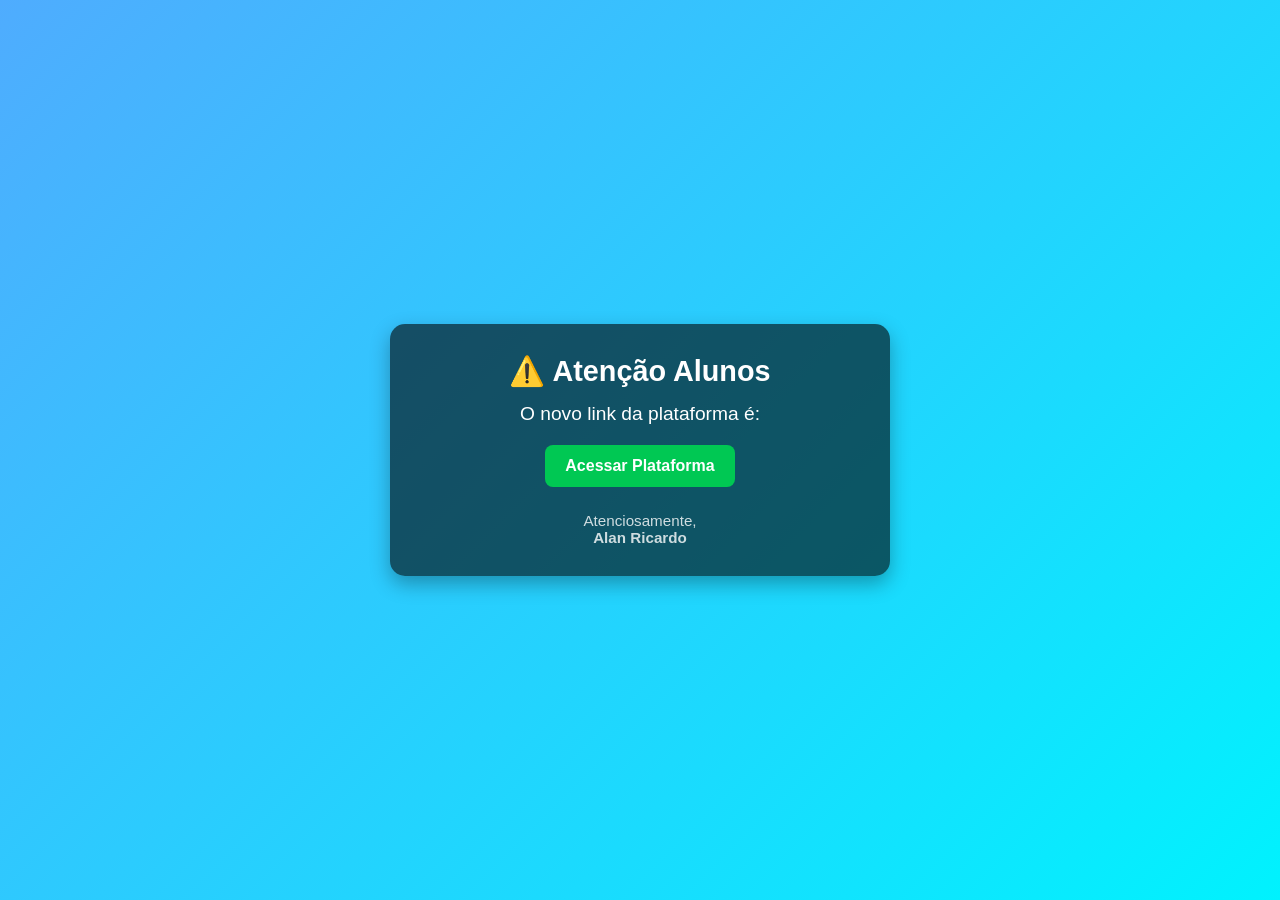
==== commit 8e076c58: "Update index.html" ====
--- a/index.html
+++ b/index.html
@@ -1,682 +1,93 @@
 <!DOCTYPE html>
 <html lang="pt-BR">
-
 <head>
     <meta charset="UTF-8">
     <meta name="viewport" content="width=device-width, initial-scale=1.0">
-    <title>Desvendando o TCC | Guia Interativo</title>
-    <meta name="description"
-        content="Um guia passo a passo, lúdico e profissional, para entender o que é o TCC, suas modalidades e regras.">
-    <!-- Google Fonts -->
-    <link
-        href="https://fonts.googleapis.com/css2?family=Nunito:wght@400;600;700;900&family=Inter:wght@400;500;600&display=swap"
-        rel="stylesheet">
-    <!-- FontAwesome -->
-    <link rel="stylesheet" href="https://cdnjs.cloudflare.com/ajax/libs/font-awesome/6.4.0/css/all.min.css">
-    <!-- Custom CSS -->
-    <link rel="stylesheet" href="styles.css">
+    <title>Aviso Importante</title>
+    <style>
+        * {
+            margin: 0;
+            padding: 0;
+            box-sizing: border-box;
+            font-family: Arial, sans-serif;
+        }
+
+        body {
+            display: flex;
+            justify-content: center;
+            align-items: center;
+            height: 100vh;
+            background: linear-gradient(135deg, #4facfe, #00f2fe);
+            text-align: center;
+            color: #fff;
+        }
+
+        .container {
+            background: rgba(0, 0, 0, 0.6);
+            padding: 30px;
+            border-radius: 15px;
+            max-width: 500px;
+            width: 90%;
+            box-shadow: 0 8px 20px rgba(0,0,0,0.3);
+        }
+
+        h1 {
+            font-size: 1.8rem;
+            margin-bottom: 15px;
+        }
+
+        p {
+            font-size: 1.2rem;
+            margin-bottom: 20px;
+        }
+
+        a {
+            display: inline-block;
+            text-decoration: none;
+            background: #00c853;
+            color: #fff;
+            padding: 12px 20px;
+            border-radius: 8px;
+            font-weight: bold;
+            transition: 0.3s;
+        }
+
+        a:hover {
+            background: #009624;
+            transform: scale(1.05);
+        }
+
+        .assinatura {
+            margin-top: 25px;
+            font-size: 0.95rem;
+            opacity: 0.8;
+        }
+
+        @media (max-width: 480px) {
+            h1 {
+                font-size: 1.4rem;
+            }
+
+            p {
+                font-size: 1rem;
+            }
+        }
+    </style>
 </head>
+<body>
 
-<body>
-    <!-- Login Badge -->
-    <div class="login-badge btn-open-auth" title="Entrar na Plataforma">
-        <i class="fa-solid fa-user-circle"></i>
-        <span>Login</span>
-    </div>
+    <div class="container">
+        <h1>⚠️ Atenção Alunos</h1>
+        <p>O novo link da plataforma é:</p>
+        <a href="https://confianopai.ia.br/" target="_blank">
+            Acessar Plataforma
+        </a>
 
-    <!-- Background Animated Shapes -->
-    <div class="bg-shape shape-1"></div>
-    <div class="bg-shape shape-2"></div>
-    <div class="bg-shape shape-3"></div>
-
-    <header class="hero">
-        <div class="container hero-content">
-            <div class="hero-text">
-                <span class="badge">🎓 Guia Definitivo</span>
-                <h1>O que é o <span class="highlight">TCC</span>?</h1>
-                <p>O <strong>Trabalho de Conclusão de Curso (TCC)</strong> é o seu grande projeto final! Ele é um dos
-                    requisitos obrigatórios para a conclusão do seu curso técnico de nível médio.</p>
-                <div class="hero-cards">
-                    <div class="info-card glass">
-                        <i class="fa-solid fa-code-branch icon-primary"></i>
-                        <h3>Você Escolhe!</h3>
-                        <p>O aluno pode optar entre realizar o TCC ou o Estágio para ser diplomado.</p>
-                    </div>
-                    <div class="info-card glass alert">
-                        <i class="fa-solid fa-triangle-exclamation icon-warning"></i>
-                        <h3>Atenção Enfermagem</h3>
-                        <p>Para o curso de Técnico em Enfermagem, o Estágio é obrigatório.</p>
-                    </div>
-                </div>
-                <p class="law-text"><i class="fa-solid fa-book-bookmark"></i> Instituído pela Portaria Nº 3704/2017 como
-                    norma da Rede da Educação Profissional do Estado da Bahia.</p>
-                <button id="btnOpenAuth" class="btn btn-primary btn-open-auth">Acessar Plataforma <i
-                        class="fa-solid fa-arrow-right-to-bracket"></i></button>
-            </div>
-            <div class="hero-image">
-                <div class="floating-illustration">
-                    <i class="fa-solid fa-user-graduate main-icon"></i>
-                    <i class="fa-solid fa-lightbulb float-icon float-1"></i>
-                    <i class="fa-solid fa-book float-icon float-2"></i>
-                    <i class="fa-solid fa-laptop-code float-icon float-3"></i>
-                </div>
-            </div>
-        </div>
-    </header>
-
-    <section id="modalidades" class="section">
-        <div class="container">
-            <div class="section-header text-center">
-                <h2>Modalidades de TCC</h2>
-                <p>O aluno deve selecionar a modalidade levando em conta a especificidade do seu curso e o eixo
-                    tecnológico. <strong>Tudo nas normas da ABNT!</strong></p>
-            </div>
-
-            <div class="grid cards-grid">
-                <!-- Card 1 -->
-                <a href="projeto.html#pesquisa" class="card glass interactive no-decoration">
-                    <div class="card-icon"><i class="fa-solid fa-microscope"></i></div>
-                    <h3>Pesquisa Técnica-Científica</h3>
-                    <p>Envolve 5 etapas: preparatória, projeto, execução, redação e divulgação.</p>
-                </a>
-                <!-- Card 2 -->
-                <a href="projeto.html#tecnologia" class="card glass interactive no-decoration">
-                    <div class="card-icon"><i class="fa-solid fa-rocket"></i></div>
-                    <h3>Desenvolvimento de Tecnologia</h3>
-                    <p>Inovação em práticas, produtos ou serviços. Pode resultar em patente!</p>
-                </a>
-                <!-- Card 3 -->
-                <a href="projeto.html#artigo" class="card glass interactive no-decoration">
-                    <div class="card-icon"><i class="fa-solid fa-file-lines"></i></div>
-                    <h3>Artigos Científicos</h3>
-                    <p>Apresenta ideias e métodos. Podem ser temas originais ou de revisão.</p>
-                </a>
-                <!-- Card 4 -->
-                <a href="projeto.html#monografia" class="card glass interactive no-decoration">
-                    <div class="card-icon"><i class="fa-solid fa-book-open"></i></div>
-                    <h3>Monografia</h3>
-                    <p>Focado em um único tema com estrutura lógica. Exige pesquisa detalhada.</p>
-                </a>
-                <!-- Card 5 -->
-                <a href="projeto.html#relatorio" class="card glass interactive no-decoration">
-                    <div class="card-icon"><i class="fa-solid fa-clipboard-list"></i></div>
-                    <h3>Relatório com Ficha Técnica</h3>
-                    <p>Apresentação concisa e padronizada sobre um projeto ou produto.</p>
-                </a>
-                <!-- Card 6 -->
-                <a href="projeto.html#prototipo" class="card glass interactive no-decoration">
-                    <div class="card-icon"><i class="fa-solid fa-cubes"></i></div>
-                    <h3>Protótipos com Manual</h3>
-                    <p>Modelo em escala, acompanhado de instruções de funcionamento.</p>
-                </a>
-                <!-- Card 7 -->
-                <a href="projeto.html#maquete" class="card glass interactive no-decoration">
-                    <div class="card-icon"><i class="fa-solid fa-city"></i></div>
-                    <h3>Maquete com Memorial</h3>
-                    <p>Representação 3D com documento descrevendo materiais e procedimentos.</p>
-                </a>
-                <!-- Card 8 -->
-                <a href="projeto.html#negocios" class="card glass interactive no-decoration">
-                    <div class="card-icon"><i class="fa-solid fa-chart-line"></i></div>
-                    <h3>Plano de Negócios</h3>
-                    <p>Especifica um negócio novo/existente com pesquisa e viabilidade.</p>
-                </a>
-                <!-- Card 9 -->
-                <a href="projeto.html#evtec" class="card glass interactive no-decoration">
-                    <div class="card-icon"><i class="fa-solid fa-magnifying-glass-chart"></i></div>
-                    <h3>EVTEC</h3>
-                    <p>Estudo de viabilidade tecnológica, econômica e financeira de um negócio.</p>
-                </a>
-            </div>
-        </div>
-    </section>
-
-    <section id="fases" class="section bg-light">
-        <div class="container">
-            <div class="section-header text-center">
-                <h2>Guia de Elaboração e Fases</h2>
-                <p>O TCC é construído durante todo o curso. Veja as 4 fases obrigatórias!</p>
-            </div>
-
-            <div class="timeline">
-                <div class="timeline-item glass" style="--delay: 1">
-                    <div class="step-number">1</div>
-                    <div class="step-content">
-                        <h3>Pesquisa</h3>
-                        <p>O início de tudo. Levante os dados e referências que vão embasar o seu trabalho.</p>
-                    </div>
-                </div>
-                <div class="timeline-item glass" style="--delay: 2">
-                    <div class="step-number">2</div>
-                    <div class="step-content">
-                        <h3>Planejamento</h3>
-                        <p>Estruture as ideias, defina cronogramas e monte o projeto base.</p>
-                    </div>
-                </div>
-                <div class="timeline-item glass" style="--delay: 3">
-                    <div class="step-number">3</div>
-                    <div class="step-content">
-                        <h3>Desenvolvimento</h3>
-                        <p>A mão na massa! Produção do material, protótipos, redação ou testes.</p>
-                    </div>
-                </div>
-                <div class="timeline-item glass" style="--delay: 4">
-                    <div class="step-number">4</div>
-                    <div class="step-content">
-                        <h3>Apresentação</h3>
-                        <p>Mostre ao mundo (e à banca) o incrível resultado do seu estudo.</p>
-                    </div>
-                </div>
-            </div>
-
-            <div class="note-box glass mt-4">
-                <i class="fa-solid fa-info-circle icon-info"></i>
-                <p><strong>Nota importante:</strong> A disciplina de <em>Metodologia do Trabalho Científico</em> é
-                    ministrada logo no 1º Série/Módulo I para preparar o aluno para esta jornada!</p>
-            </div>
-        </div>
-    </section>
-
-    <section id="elementos" class="section">
-        <div class="container">
-            <div class="section-header text-center">
-                <h2>Elementos do Projeto 🧩</h2>
-                <p>Todo TCC precisa de uma base sólida. Conheça as partes essenciais que sustentam a sua pesquisa!</p>
-            </div>
-
-            <div class="elementos-grid">
-                <a href="projeto.html#problema" class="elemento-card glass interactive no-decoration">
-                    <div class="elemento-icon"><i class="fa-solid fa-bullseye"></i></div>
-                    <h3>Problema de Pesquisa</h3>
-                    <p>A grande pergunta que o seu trabalho quer responder. O que te incomoda, o que falta ou o que
-                        precisa ser resolvido?</p>
-                </a>
-                <a href="projeto.html#justificativa" class="elemento-card glass interactive no-decoration">
-                    <div class="elemento-icon"><i class="fa-solid fa-balance-scale"></i></div>
-                    <h3>Justificativa</h3>
-                    <p>O "porquê" do seu trabalho. É aqui que você vende a ideia, convencendo o leitor da
-                        importância e relevância do seu tema para a sociedade.</p>
-                </a>
-                <a href="projeto.html#objetivo-geral" class="elemento-card glass interactive no-decoration">
-                    <div class="elemento-icon"><i class="fa-solid fa-flag-checkered"></i></div>
-                    <h3>Objetivo Geral</h3>
-                    <p>Aonde você quer chegar! A meta principal do projeto escrita sempre com um verbo no infinitivo
-                        (ex: Analisar, Desenvolver, Propor).</p>
-                </a>
-                <a href="projeto.html#objetivo-especifico" class="elemento-card glass interactive no-decoration">
-                    <div class="elemento-icon"><i class="fa-solid fa-list-check"></i></div>
-                    <h3>Objetivos Específicos</h3>
-                    <p>O passo a passo (metas menores) que você precisa cumprir para conseguir atingir o seu Objetivo
-                        Geral. Como pequenas missões!</p>
-                </a>
-                <a href="projeto.html#referencial" class="elemento-card glass interactive no-decoration"
-                    style="grid-column: 1 / -1; max-width: 800px; margin: 0 auto; width: 100%;">
-                    <div class="elemento-icon"
-                        style="background: linear-gradient(135deg, var(--primary), var(--tertiary));"><i
-                            class="fa-solid fa-book-journal-whills"></i></div>
-                    <h3>Referencial Teórico</h3>
-                    <p>A base teórica e científica do seu trabalho. É o embasamento feito através do que outros
-                        autores, livros e artigos já estudaram sobre o seu tema. Nada sai do nada!</p>
-                </a>
-            </div>
-        </div>
-    </section>
-
-    <section id="regras" class="section">
-        <div class="container">
-            <div class="grid rules-layout">
-                <div class="rules-text">
-                    <h2>Regras Gerais &amp; Avaliação ⚖️</h2>
-                    <p>Tudo o que você precisa saber para não ter surpresas indesejáveis.</p>
-
-                    <ul class="fancy-list">
-                        <li>
-                            <i class="fa-solid fa-users"></i>
-                            <div>
-                                <strong>Equipes</strong>
-                                <p>Pode ser feito em grupos de até <strong>05 alunos</strong>.</p>
-                            </div>
-                        </li>
-                        <li>
-                            <i class="fa-solid fa-hourglass-end"></i>
-                            <div>
-                                <strong>Prazo Limite</strong>
-                                <p>Até 5 anos para concluir o curso técnico após o início.</p>
-                            </div>
-                        </li>
-                        <li>
-                            <i class="fa-solid fa-ban text-danger"></i>
-                            <div>
-                                <strong>Reprovação</strong>
-                                <p>Ocorre se não entregar nos prazos ou faltar à apresentação sem justificativa legal.
-                                </p>
-                            </div>
-                        </li>
-                        <li>
-                            <i class="fa-solid fa-chalkboard-user text-success"></i>
-                            <div>
-                                <strong>Apresentação Oral</strong>
-                                <p>Seção pública perante banca. Tempo máximo: <strong>30 minutos</strong>.</p>
-                            </div>
-                        </li>
-                    </ul>
-                </div>
-
-                <div class="banca-box glass">
-                    <h3>O que a Banca avalia? 🔍</h3>
-                    <div class="criteria-tags">
-                        <span class="tag">Postura Pessoal</span>
-                        <span class="tag">Adequação aos Objetivos</span>
-                        <span class="tag">Domínio do Assunto</span>
-                        <span class="tag">Sequência Lógica</span>
-                        <span class="tag">Vocabulário Utilizado</span>
-                    </div>
-                    <div class="banca-illustration">
-                        <i class="fa-solid fa-clipboard-check"></i>
-                    </div>
-                </div>
-            </div>
-        </div>
-    </section>
-
-    <section id="modelos" class="section bg-light">
-        <div class="container">
-            <div class="section-header text-center">
-                <h2>Modelos Práticos de Pesquisa 📂</h2>
-                <p>Precisa de inspiração? Acesse modelos reais de diferentes tipos de pesquisa para entender na
-                    prática como a estrutura funciona e ter um ponto de partida para o seu!</p>
-            </div>
-
-            <div class="grid cards-grid" style="grid-template-columns: repeat(auto-fit, minmax(250px, 1fr));">
-                <a href="projeto.html#modelo-artigo" class="card glass interactive no-decoration text-center">
-                    <div class="card-icon" style="margin: 0 auto 20px;"><i class="fa-regular fa-file-word"></i></div>
-                    <h3>Modelo de Artigo</h3>
-                    <p>Estrutura padrão de Introdução, Revisão, Método e Conclusão.</p>
-                </a>
-                <a href="projeto.html#modelo-tecnologia" class="card glass interactive no-decoration text-center">
-                    <div class="card-icon" style="margin: 0 auto 20px;"><i class="fa-solid fa-code"></i></div>
-                    <h3>Modelo de Tecnologia</h3>
-                    <p>Como documentar a criação de um software ou produto inovador.</p>
-                </a>
-                <a href="projeto.html#modelo-negocios" class="card glass interactive no-decoration text-center">
-                    <div class="card-icon" style="margin: 0 auto 20px;"><i class="fa-solid fa-chart-line"></i></div>
-                    <h3>Modelo de Negócios</h3>
-                    <p>Exemplo prático de viabilidade técnica e financeira.</p>
-                </a>
-            </div>
-        </div>
-    </section>
-
-    <section id="exemplos" class="section examples-section">
-        <div class="container text-center">
-            <div class="section-header">
-                <h2>Exemplos de Produtos TCC 🎨</h2>
-                <p>O TCC não precisa ser só texto! Dependendo do seu curso, veja o que pode ser criado:</p>
-            </div>
-
-            <div class="examples-carousel">
-                <div class="example-pill"><i class="fa-solid fa-vial"></i> Novas técnicas ou procedimentos</div>
-                <div class="example-pill"><i class="fa-solid fa-mobile-screen"></i> Softwares e Aplicativos</div>
-                <div class="example-pill"><i class="fa-solid fa-music"></i> Apresentações Musicais</div>
-                <div class="example-pill"><i class="fa-solid fa-palette"></i> Artes, Dança e Teatro</div>
-                <div class="example-pill"><i class="fa-solid fa-briefcase"></i> Modelagem de Negócios</div>
-                <div class="example-pill"><i class="fa-solid fa-utensils"></i> Pratos e Cardápios</div>
-                <div class="example-pill"><i class="fa-solid fa-video"></i> Áudios e Vídeos</div>
-                <div class="example-pill"><i class="fa-solid fa-folder-open"></i> Portfólios Profissionais</div>
-            </div>
-
-            <div class="cta-bottom mt-5">
-                <h3>Pronto para começar sua jornada?</h3>
-                <p>Escolha sua modalidade, junte sua equipe e transforme ideias em realidade!</p>
-            </div>
-        </div>
-    </section>
-
-    <footer>
-        <p>&copy; 2026 - Guia do TCC para Cursos Técnicos | Design Lúdico &amp; Profissional</p>
-        <div class="developer-info">
-            <p>Desenvolvido por <span class="dev-name">Alan Ricardo</span> <i class="fa-solid fa-code"
-                    style="color: var(--primary); margin-left: 5px;"></i></p>
-            <div class="social-links">
-                <a href="#" class="social-icon no-decoration" target="_blank" title="LinkedIn"><i
-                        class="fa-brands fa-linkedin-in"></i></a>
-                <a href="#" class="social-icon no-decoration" target="_blank" title="GitHub"><i
-                        class="fa-brands fa-github"></i></a>
-                <a href="#" class="social-icon no-decoration" target="_blank" title="Instagram"><i
-                        class="fa-brands fa-instagram"></i></a>
-                <a href="#" class="social-icon no-decoration" target="_blank" title="WhatsApp"><i
-                        class="fa-brands fa-whatsapp"></i></a>
-            </div>
-        </div>
-    </footer>
-
-    <!-- Auth Modal Overlay -->
-    <div id="authModal" class="modal-overlay">
-        <div class="modal-content glass">
-            <span class="close-modal" id="closeAuthModal">&times;</span>
-            <div class="modal-header">
-                <h2 id="modalTitle">Entrar na Plataforma</h2>
-                <p id="modalSubtitle">Faça login para acessar suas turmas e equipes.</p>
-            </div>
-
-            <form id="authForm" class="auth-form">
-                <div class="input-group" id="nameGroup" style="display: none;">
-                    <i class="fa-solid fa-user"></i>
-                    <input type="text" id="nameInput" placeholder="Seu Nome Completo">
-                </div>
-                <div class="input-group">
-                    <i class="fa-solid fa-envelope"></i>
-                    <input type="email" id="emailInput" placeholder="Seu E-mail" required>
-                </div>
-                <div class="input-group">
-                    <i class="fa-solid fa-lock"></i>
-                    <input type="password" id="passwordInput" placeholder="Sua Senha" required>
-                </div>
-
-                <div class="input-group" id="roleGroup" style="display: none;">
-                    <i class="fa-solid fa-id-badge"></i>
-                    <select id="roleInput">
-                        <option value="aluno" selected>Sou Aluno</option>
-                        <option value="professor">Sou Professor</option>
-                    </select>
-                </div>
-                <!-- Master code (only visible when Professor selected) -->
-                <div class="input-group" id="masterCodeGroup" style="display: none;">
-                    <i class="fa-solid fa-key"></i>
-                    <input type="password" id="masterCodeInput" placeholder="Código de Professor" autocomplete="off">
-                </div>
-
-                <button type="submit" id="mainAuthBtn" class="btn btn-primary w-100 mt-4">Entrar</button>
-
-                <div style="text-align: center; margin: 15px 0; color: var(--text-light); font-size: 0.9rem;">OU</div>
-
-                <button type="button" id="btnGoogleAuth" class="btn w-100"
-                    style="background: white; color: #333; border: 1px solid #ccc; display: flex; align-items: center; justify-content: center; gap: 10px;">
-                    <img src="https://upload.wikimedia.org/wikipedia/commons/c/c1/Google_%22G%22_logo.svg" alt="Google"
-                        style="width: 20px;">
-                    <span id="googleBtnText">Entrar com Google</span>
-                </button>
-
-                <p class="mt-4 text-center auth-switch">
-                    <span id="switchText">Ainda não tem conta?</span>
-                    <a href="#" id="authSwitchBtn">Criar nova conta</a>
-                </p>
-                <div id="authErrorMsg" class="error-msg" style="display: none;">Erro ao autenticar.</div>
-            </form>
+        <div class="assinatura">
+            Atenciosamente,<br>
+            <strong>Alan Ricardo</strong>
         </div>
     </div>
 
-    <!-- Google Role Modal (for new Google users) -->
-    <div id="googleRoleModal" style="
-        display:none; position:fixed; inset:0; z-index:10000;
-        background:rgba(0,0,0,0.6); backdrop-filter:blur(6px);
-        align-items:center; justify-content:center;">
-        <div class="modal-content glass" style="max-width:420px; width:90%; padding:35px; text-align:center;">
-            <h2 style="margin-bottom:8px;">Bem-vindo! 🎓</h2>
-            <p style="color:var(--text-light); margin-bottom:25px;">Qual é o seu papel na plataforma?</p>
-
-            <div style="display:flex; gap:15px; margin-bottom:20px;">
-                <button id="gRoleAluno" class="btn btn-primary" style="flex:1; padding:18px; font-size:1rem;">
-                    <i class="fa-solid fa-user-graduate"
-                        style="display:block; font-size:1.8rem; margin-bottom:8px;"></i>Sou Aluno
-                </button>
-                <button id="gRoleProf" class="btn"
-                    style="flex:1; padding:18px; font-size:1rem; background:var(--tertiary); color:white;">
-                    <i class="fa-solid fa-chalkboard-user"
-                        style="display:block; font-size:1.8rem; margin-bottom:8px;"></i>Sou Professor
-                </button>
-            </div>
-
-            <div id="gPendingNote"
-                style="display:none; background:#fff8e1; border-radius:12px; padding:12px 15px; margin-bottom:15px; font-size:0.85rem; color:#7c5e0e; text-align:left;">
-                <i class="fa-solid fa-clock"></i> Sua conta será criada com status <strong>Pendente</strong>.
-                Após o cadastro, aguarde o administrador <strong>ativar sua conta</strong> para ter acesso completo.
-            </div>
-
-            <button id="gRoleConfirm" class="btn btn-primary w-100" style="display:none;">
-                Confirmar e Entrar →
-            </button>
-            <p id="gRoleError" style="color:var(--secondary); font-size:0.85rem; margin-top:10px; display:none;"></p>
-        </div>
-    </div>
-
-    <!-- Scripts -->
-    <script src="script.js"></script>
-    <script type="module">
-        import { initializeApp } from "https://www.gstatic.com/firebasejs/10.9.0/firebase-app.js";
-        import { getAuth, createUserWithEmailAndPassword, signInWithEmailAndPassword, onAuthStateChanged, GoogleAuthProvider, signInWithRedirect, getRedirectResult } from "https://www.gstatic.com/firebasejs/10.9.0/firebase-auth.js";
-        import { getFirestore, doc, setDoc, getDoc } from "https://www.gstatic.com/firebasejs/10.9.0/firebase-firestore.js";
-
-        const firebaseConfig = {
-            apiKey: "AIzaSyAtws25Kse-YsiEGOpxyztCa7a4q305T5I",
-            authDomain: "projetotcc-37266.firebaseapp.com",
-            projectId: "projetotcc-37266",
-            storageBucket: "projetotcc-37266.firebasestorage.app",
-            messagingSenderId: "11620412356",
-            appId: "1:11620412356:web:aee78b6248dfa3b4e69291"
-        };
-
-        const app = initializeApp(firebaseConfig);
-        const auth = getAuth(app);
-        const db = getFirestore(app);
-
-        // ====== MASTER CODE (change this to your preferred code!) ======
-        const MASTER_CODE_PROFESSOR = "TCC2026PROF";
-
-        // Save user profile to Firestore (non-blocking - doesn't delay navigation)
-        function saveUserProfile(user, role = "aluno") {
-            const docRef = doc(db, "users", user.uid);
-            getDoc(docRef).then(snap => {
-                if (!snap.exists()) {
-                    setDoc(docRef, {
-                        uid: user.uid,
-                        name: user.displayName || user.email.split('@')[0],
-                        email: user.email,
-                        role: role,
-                        createdAt: new Date().toISOString()
-                    }).catch(err => console.warn("Erro ao salvar perfil:", err));
-                }
-            }).catch(err => console.warn("Erro ao verificar perfil:", err));
-        }
-
-        // Handle Google Redirect Result on page load
-        let handlingGoogleAuth = false;
-        getRedirectResult(auth).then(async (result) => {
-            if (!result) return;
-            handlingGoogleAuth = true;
-            const docSnap = await getDoc(doc(db, "users", result.user.uid)).catch(() => null);
-            if (docSnap && docSnap.exists()) {
-                window.location.href = 'dashboard.html';
-            } else {
-                showGoogleRoleModal(result.user);
-            }
-        }).catch((error) => {
-            console.error("Redirect error:", error);
-        });
-
-        // Auth State Observer — redirect when logged in
-        // Use a flag to avoid double-redirect race conditions
-        let redirecting = false;
-        onAuthStateChanged(auth, (user) => {
-            if (user && !redirecting && !handlingGoogleAuth) {
-                // To avoid redirecting mid-modal, check if we're dealing with a brand new google auth user
-                getDoc(doc(db, "users", user.uid)).then(docSnap => {
-                    if (docSnap.exists() && !handlingGoogleAuth) {
-                        redirecting = true;
-                        window.location.href = 'dashboard.html';
-                    } else if (!docSnap.exists() && !handlingGoogleAuth) {
-                        handlingGoogleAuth = true;
-                        showGoogleRoleModal(user);
-                    }
-                }).catch(e => {
-                    if (!handlingGoogleAuth) {
-                        redirecting = true;
-                        window.location.href = 'dashboard.html';
-                    }
-                });
-            }
-        });
-
-        function showGoogleRoleModal(googleUser) {
-            const modal = document.getElementById('googleRoleModal');
-            modal.style.display = 'flex';
-            let selectedRole = null;
-
-            document.getElementById('gRoleAluno').addEventListener('click', () => {
-                selectedRole = 'aluno';
-                document.getElementById('gRoleAluno').style.outline = '3px solid var(--primary)';
-                document.getElementById('gRoleProf').style.outline = 'none';
-                document.getElementById('gPendingNote').style.display = 'none';
-                document.getElementById('gRoleConfirm').style.display = 'block';
-            });
-
-            document.getElementById('gRoleProf').addEventListener('click', () => {
-                selectedRole = 'professor';
-                document.getElementById('gRoleProf').style.outline = '3px solid var(--tertiary)';
-                document.getElementById('gRoleAluno').style.outline = 'none';
-                document.getElementById('gPendingNote').style.display = 'block';
-                document.getElementById('gRoleConfirm').style.display = 'block';
-            });
-
-            document.getElementById('gRoleConfirm').addEventListener('click', async () => {
-                const errEl = document.getElementById('gRoleError');
-                errEl.style.display = 'none';
-                if (!selectedRole) {
-                    errEl.innerText = 'Selecione seu papel antes de confirmar.';
-                    errEl.style.display = 'block';
-                    return;
-                }
-                document.getElementById('gRoleConfirm').innerText = 'Processando...';
-                document.getElementById('gRoleConfirm').disabled = true;
-
-                const userData = {
-                    uid: googleUser.uid,
-                    name: googleUser.displayName || googleUser.email.split('@')[0],
-                    email: googleUser.email,
-                    role: selectedRole,
-                    status: selectedRole === 'professor' ? 'pendente' : 'ativo',
-                    createdAt: new Date().toISOString()
-                };
-                try {
-                    await setDoc(doc(db, "users", googleUser.uid), userData);
-                    window.location.href = 'dashboard.html';
-                } catch (e) {
-                    console.error("Erro ao criar user", e);
-                    errEl.innerText = 'Erro ao finalizar o cadastro. Tente novamente.';
-                    errEl.style.display = 'block';
-                    document.getElementById('gRoleConfirm').innerText = 'Confirmar e Entrar →';
-                    document.getElementById('gRoleConfirm').disabled = false;
-                }
-            });
-        }
-
-        // === UI Logic ===
-        let isLoginMode = true;
-
-        document.querySelectorAll('.btn-open-auth').forEach(btn => {
-            btn.addEventListener('click', () => document.getElementById('authModal').classList.add('active'));
-        });
-        document.getElementById('closeAuthModal').addEventListener('click', () => {
-            document.getElementById('authModal').classList.remove('active');
-        });
-
-        document.getElementById('authSwitchBtn').addEventListener('click', (e) => {
-            e.preventDefault();
-            isLoginMode = !isLoginMode;
-            document.getElementById('nameGroup').style.display = isLoginMode ? 'none' : 'flex';
-            document.getElementById('roleGroup').style.display = isLoginMode ? 'none' : 'flex';
-            document.getElementById('masterCodeGroup').style.display = 'none'; // reset
-            document.getElementById('modalTitle').innerText = isLoginMode ? 'Entrar na Plataforma' : 'Criar Conta';
-            document.getElementById('modalSubtitle').innerText = isLoginMode ? 'Faça login para acessar suas turmas e equipes.' : 'Junte-se à plataforma de gestão de TCC.';
-            document.getElementById('mainAuthBtn').innerText = isLoginMode ? 'Entrar' : 'Cadastrar';
-            document.getElementById('switchText').innerText = isLoginMode ? 'Ainda não tem conta?' : 'Já possui uma conta?';
-            document.getElementById('authSwitchBtn').innerText = isLoginMode ? 'Criar nova conta' : 'Fazer login';
-            document.getElementById('googleBtnText').innerText = isLoginMode ? 'Entrar com Google' : 'Cadastrar com Google';
-            document.getElementById('authErrorMsg').style.display = 'none';
-            if (isLoginMode) {
-                document.getElementById('nameInput').removeAttribute('required');
-            } else {
-                document.getElementById('nameInput').setAttribute('required', 'true');
-            }
-        });
-
-        // Show/hide master code field based on role selection
-        document.getElementById('roleInput').addEventListener('change', function () {
-            const masterCodeGroup = document.getElementById('masterCodeGroup');
-            masterCodeGroup.style.display = this.value === 'professor' ? 'flex' : 'none';
-            if (this.value !== 'professor') {
-                document.getElementById('masterCodeInput').value = '';
-            }
-        });
-
-        // Email/Password Auth
-        document.getElementById('authForm').addEventListener('submit', async (e) => {
-            e.preventDefault();
-            const btn = document.getElementById('mainAuthBtn');
-            const errMsg = document.getElementById('authErrorMsg');
-            const email = document.getElementById('emailInput').value.trim();
-            const password = document.getElementById('passwordInput').value;
-
-            btn.disabled = true;
-            btn.innerText = 'Processando...';
-            errMsg.style.display = 'none';
-
-            try {
-                if (isLoginMode) {
-                    await signInWithEmailAndPassword(auth, email, password);
-                } else {
-                    const name = document.getElementById('nameInput').value.trim();
-                    const role = document.getElementById('roleInput').value;
-                    const cred = await createUserWithEmailAndPassword(auth, email, password);
-                    setDoc(doc(db, "users", cred.user.uid), {
-                        uid: cred.user.uid, name, email, role,
-                        status: role === 'professor' ? 'pendente' : 'ativo',
-                        createdAt: new Date().toISOString()
-                    }).catch(err => console.warn("Erro ao salvar perfil:", err));
-                    window.location.href = 'dashboard.html';
-                }
-            } catch (error) {
-                console.error(error);
-                errMsg.style.display = 'block';
-                const msgs = {
-                    'auth/email-already-in-use': 'Este e-mail já está cadastrado. Tente fazer login.',
-                    'auth/invalid-email': 'E-mail inválido. Verifique o formato: nome@dominio.com',
-                    'auth/invalid-credential': 'E-mail ou senha incorretos.',
-                    'auth/weak-password': 'A senha deve ter pelo menos 6 caracteres.',
-                    'auth/user-not-found': 'Nenhuma conta encontrada com este e-mail.',
-                    'auth/wrong-password': 'Senha incorreta. Tente novamente.',
-                    'auth/operation-not-allowed': 'Método de login não ativado no Firebase Console.',
-                    'auth/too-many-requests': 'Muitas tentativas. Aguarde alguns minutos e tente novamente.',
-                    'app/invalid-master-code': error.message
-                };
-                errMsg.innerText = msgs[error.code] || ('Erro: ' + error.message);
-                btn.disabled = false;
-                btn.innerText = isLoginMode ? 'Entrar' : 'Cadastrar';
-            }
-        });
-
-        // Google Auth (via redirect - more reliable than popup)
-        document.getElementById('btnGoogleAuth').addEventListener('click', async () => {
-            const errMsg = document.getElementById('authErrorMsg');
-            const googleBtnText = document.getElementById('googleBtnText');
-            errMsg.style.display = 'none';
-
-            if (window.location.protocol === 'file:') {
-                errMsg.style.display = 'block';
-                errMsg.innerHTML = "Google Auth não funciona com <strong>file://</strong>. Use o <strong>Live Server</strong> no VSCode.";
-                return;
-            }
-
-            googleBtnText.innerText = 'Redirecionando para o Google...';
-            document.getElementById('btnGoogleAuth').disabled = true;
-
-            try {
-                await signInWithRedirect(auth, new GoogleAuthProvider());
-            } catch (error) {
-                document.getElementById('btnGoogleAuth').disabled = false;
-                googleBtnText.innerText = 'Entrar com Google';
-                errMsg.style.display = 'block';
-                errMsg.innerText = 'Erro: ' + (error.message || error.code);
-            }
-        });
-    </script>+</body>
+</html>
